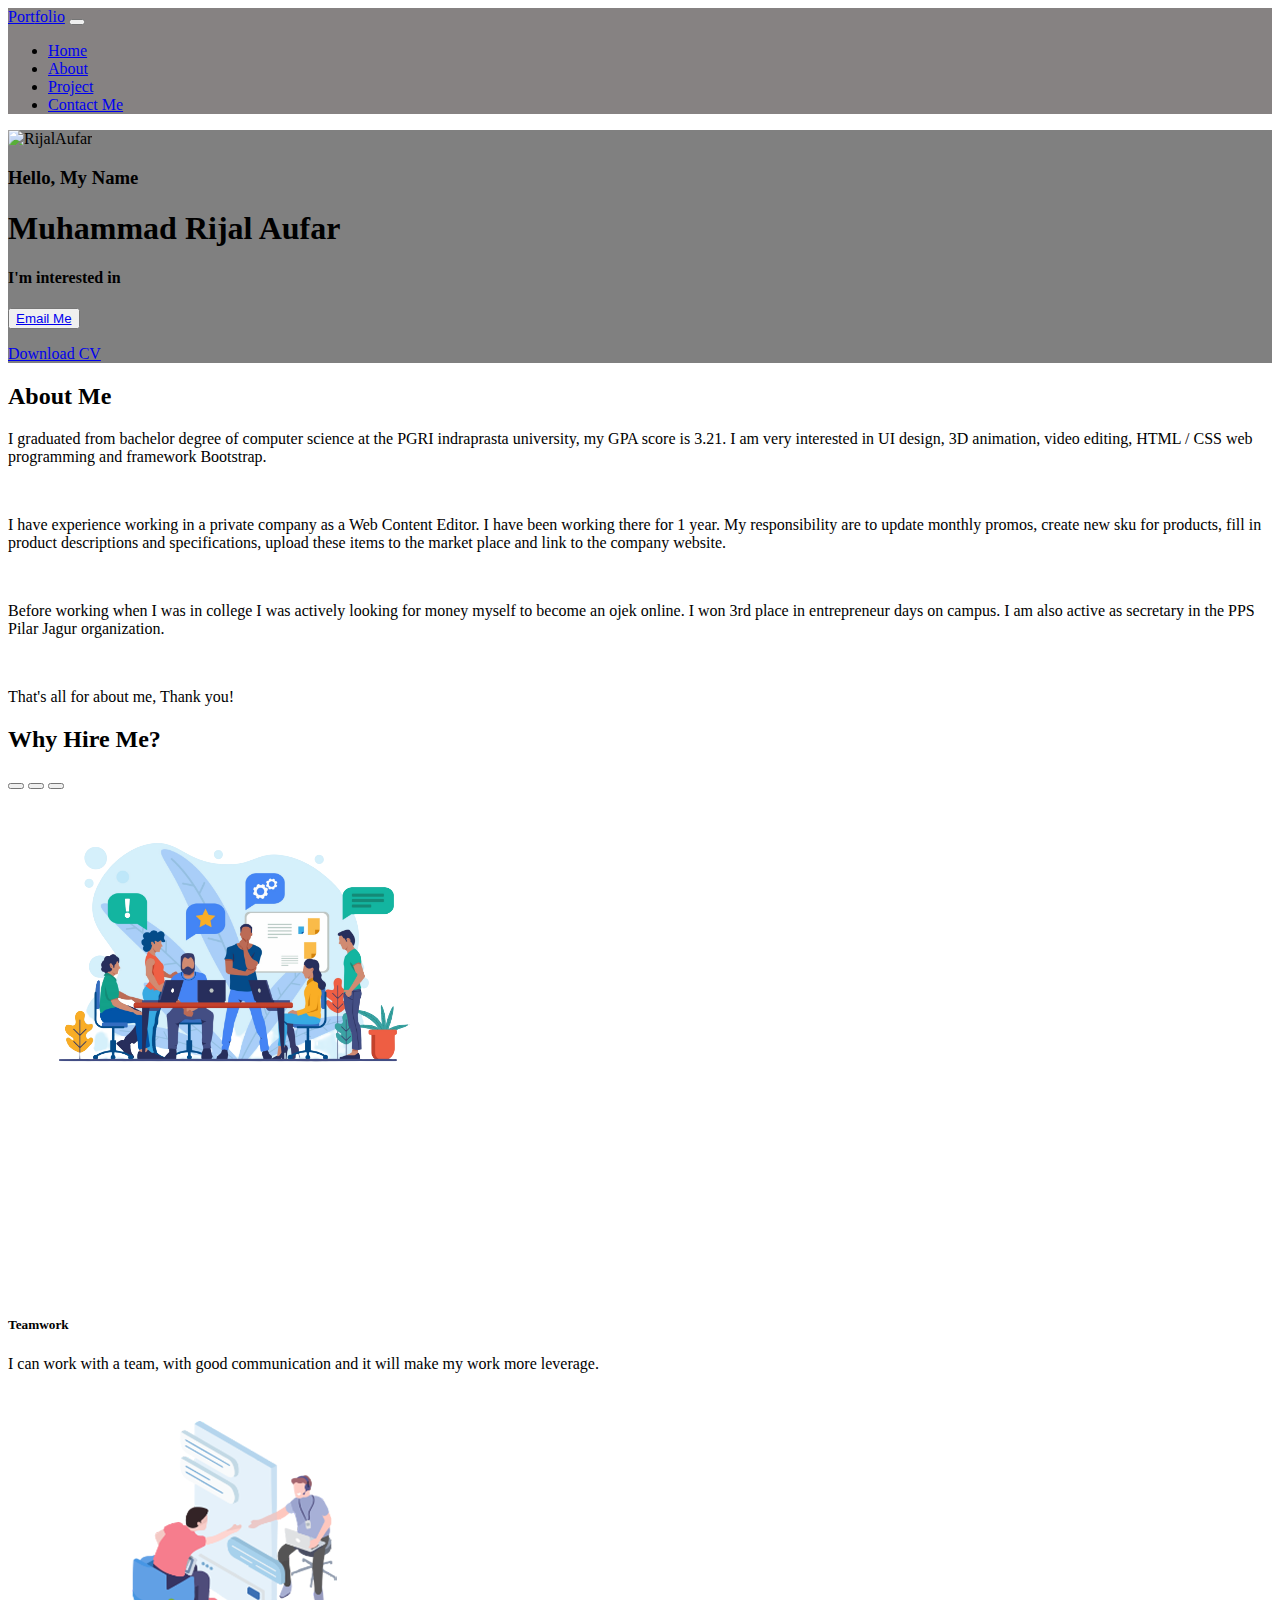
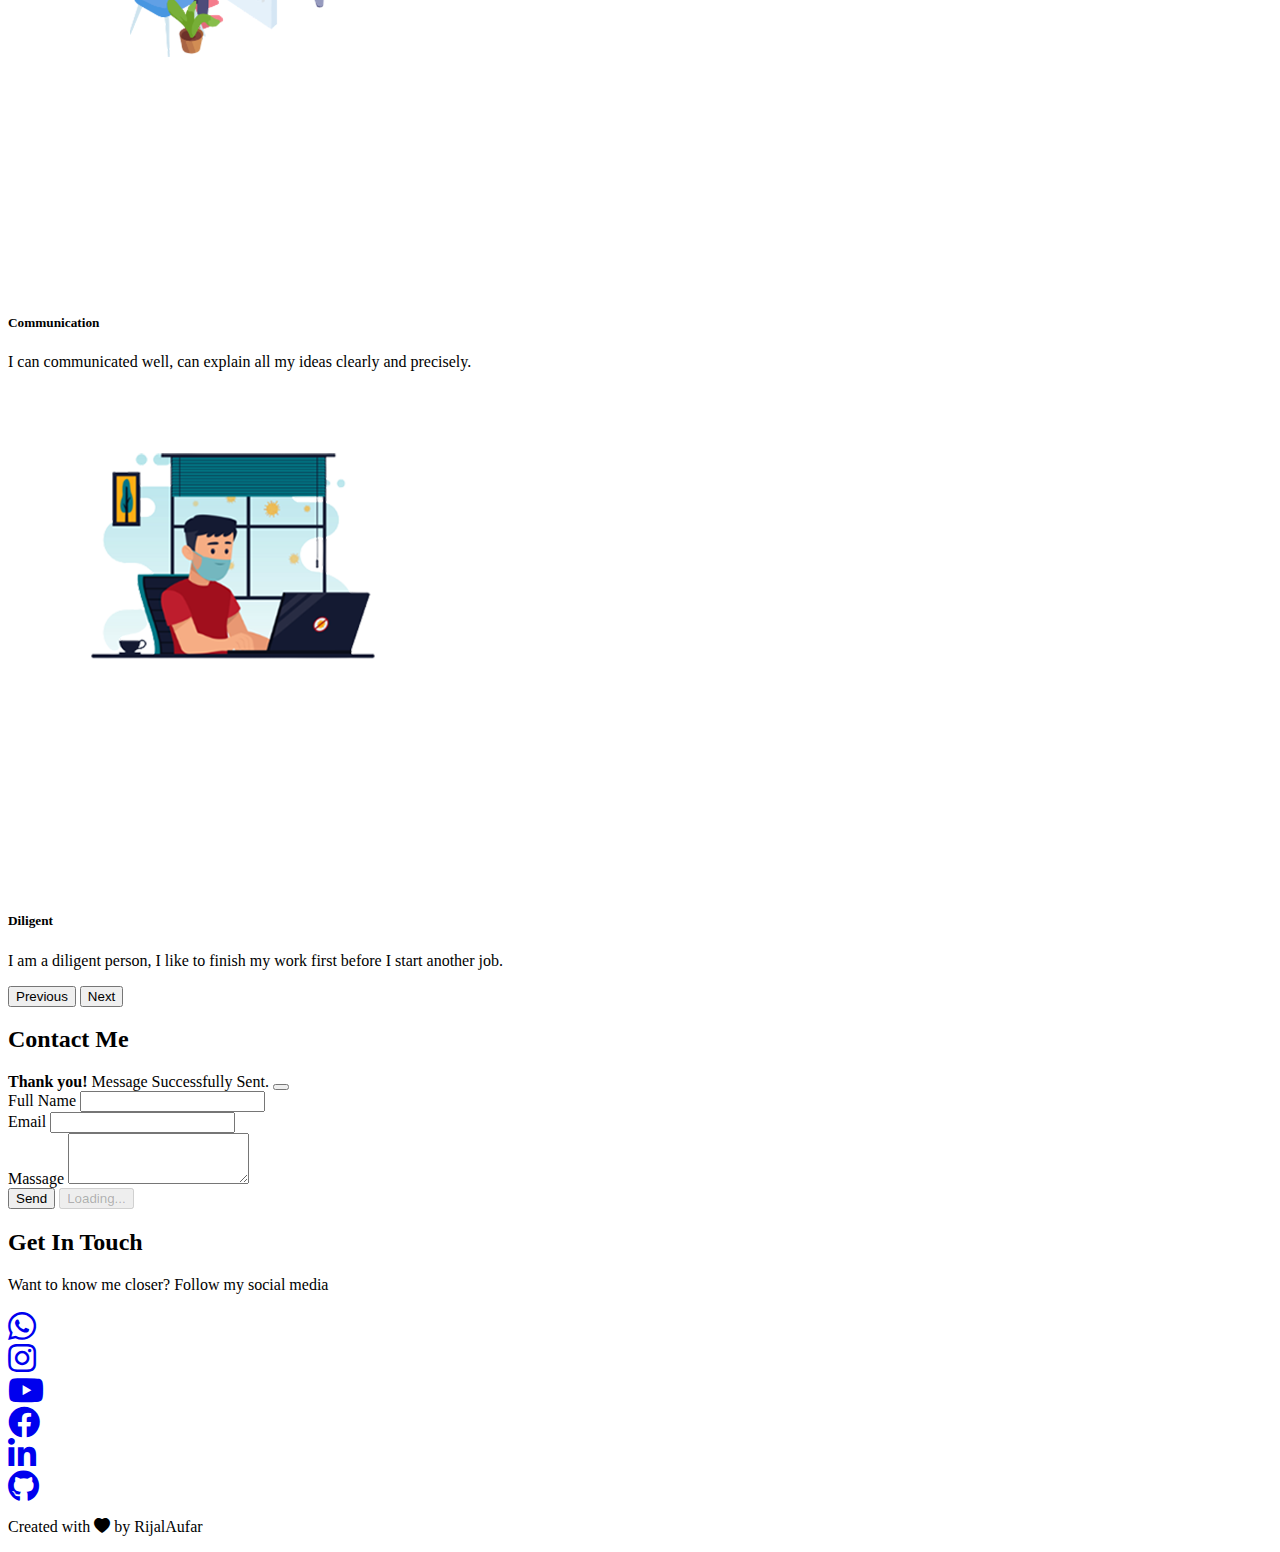
==== index.html @ 75037a79 "mengubah gambar why hire me" ====
<!DOCTYPE html>
<html lang="en">
  <head>
    <!-- Required meta tags -->
    <meta charset="utf-8" />
    <meta name="viewport" content="width=device-width, initial-scale=1" />

    <!-- Bootstrap CSS -->
    <link
      href="https://cdn.jsdelivr.net/npm/bootstrap@5.0.0-beta2/dist/css/bootstrap.min.css"
      rel="stylesheet"
      integrity="sha384-BmbxuPwQa2lc/FVzBcNJ7UAyJxM6wuqIj61tLrc4wSX0szH/Ev+nYRRuWlolflfl"
      crossorigin="anonymous"
    />

    <link
      rel="stylesheet"
      href="https://cdn.jsdelivr.net/npm/bootstrap-icons@1.4.0/font/bootstrap-icons.css"
    />

    <!-- My CSS -->
    <link rel="stylesheet" href="style.css" />
    <link rel="shortcut icon" type="image/png" href="img/icon.png" />
    <link
      href="https://fonts.googleapis.com/icon?family=Material+Icons"
      rel="stylesheet"
    />
    <link rel="stylesheet" type="text/css" href="https://cdnjs.cloudflare.com/ajax/libs/font-awesome/5.15.1/css/all.min.css">
    <script src="https://cdnjs.cloudflare.com/ajax/libs/typed.js/2.0.11/typed.min.js"></script>
    <link rel="stylesheet" href="https://cdnjs.cloudflare.com/ajax/libs/font-awesome/4.7.0/css/font-awesome.min.css">

    <!-- Akhir -->
    <title>Muhammad Rijal Aufar</title>
  </head>

  <body id="home">
    <!-- navbar -->
    <nav
      class="navbar navbar-expand-lg navbar-dark fixed-top"
      style="background-color: rgb(134, 130, 130)"
    >
      <div class="container">
        <a class="navbar-brand" href="#home">Port<span>folio</span></a>
        <button
          class="navbar-toggler"
          type="button"
          data-bs-toggle="collapse"
          data-bs-target="#navbarNav"
          aria-controls="navbarNav"
          aria-expanded="false"
          aria-label="Toggle navigation"
        >
          <span class="navbar-toggler-icon"></span>
        </button>
        <div class="collapse navbar-collapse" id="navbarNav">
          <ul class="navbar-nav ms-auto">
            <li class="nav-item">
              <a class="nav-link active" aria-current="page" href="#home"
                >Home</a
              >
            </li>
            <li class="nav-item">
              <a class="nav-link" href="#about">About</a>
            </li>
            <li class="nav-item">
              <a class="nav-link" href="project.html">Project</a>
            </li>
            <li class="nav-item">
              <a class="nav-link" href="#contact">Contact Me</a>
            </li>
          </ul>
        </div>
      </div>
    </nav>
    <!-- Akhir -->

    <!-- Jumbotron -->
    <section class="jumbotron text-center" style="background-color: grey;">
      <img
        src="/img/Image-About.png"
        alt="RijalAufar"
        width="200"
        class="rounded-circle img-thumbnail"
      />
      <h3 class="pt-4">Hello, My Name</h3>
      <h1 class="display-4">Muhammad Rijal Aufar</h1>
      <h4>I'm interested in <span class="typing"></span></h4>
      <button class="hire">
        <a href="mailto:rijal.aufar@gmail.com" target="_blank">
          <span>Email Me</span></a>
      </button><br>
      <a href="/img/CV - Muhammad Rijal Aufar.pdf" download target="_Blank"><p class="text-white fs-6 pt-lg-3 pb-5">Download CV</p></a>
    </section>
    <!-- Akhir -->

    <!-- About -->
    <section id="about">
      <div class="container">
        <div class="row text-center mb-3">
          <div class="col">
            <h2>About Me</h2>
          </div>
          <div class="row text-center">
            <div class="col-lg">
              <p>
                I graduated from bachelor degree of computer science at the PGRI indraprasta
                university, my GPA score is 3.21. I am very interested in UI
                design, 3D animation, video editing, HTML / CSS web programming and framework Bootstrap.
              </p>
              <br />
              <p>
                I have experience working in a private company as a Web Content Editor. I have been working 
                there for 1 year. My responsibility are to update monthly promos, create new sku for 
                products, fill in product descriptions and specifications, upload these items to the market place 
                and link to the company website.
              </p>
              <br />
              <p>
                Before working when I was in college I was actively looking for
                money myself to become an ojek online. I won 3rd place in
                entrepreneur days on campus. I am also active as secretary in
                the PPS Pilar Jagur organization.
              </p>
              <br />
              <p>That's all for about me, Thank you!</p>
            </div>
          </div>
        </div>
      </div>

    <!-- Modal -->    
    <!-- Akhir -->

    <!-- Hire Me -->
    <section id="hire">
      <div class="container">
        <div class="row text-center mb-3">
          <div class="col">
            <h2>Why Hire Me?</h2>
          </div>
        </div>

        <div id="carouselExampleDark" class="carousel carousel-dark slide" data-bs-ride="carousel">
          <div class="carousel-indicators">
            <button type="button" data-bs-target="#carouselExampleDark" data-bs-slide-to="0" class="active" aria-current="true" aria-label="Slide 1"></button>
            <button type="button" data-bs-target="#carouselExampleDark" data-bs-slide-to="1" aria-label="Slide 2"></button>
            <button type="button" data-bs-target="#carouselExampleDark" data-bs-slide-to="2" aria-label="Slide 3"></button>
          </div>
          <div class="carousel-inner">
            <div class="carousel-item active" data-bs-interval="10000">
              <img src="/img/Hire/Teamwork.png" class="rounded mx-auto d-block img-fluid" alt="teamwork">
              <div class="carousel-caption d-md-block">
                <h5>Teamwork</h5>
                <p>I can work with a team, with good communication and it will make my work more leverage.</p>
              </div>
            </div>
            <div class="carousel-item" data-bs-interval="2000">
              <img src="/img/Hire/Communication.png" class="rounded mx-auto d-block img-fluid" alt="Communication">
              <div class="carousel-caption d-md-block">
                <h5>Communication</h5>
                <p>I can communicated well, can explain all my ideas clearly and precisely.</p>
              </div>
            </div>
            <div class="carousel-item">
              <img src="/img/Hire/Intelegent.png" class="rounded mx-auto d-block img-fluid" alt="Intelegent">
              <div class="carousel-caption d-md-block">
                <h5>Diligent</h5>
                <p>I am a diligent person, I like to finish my work first before I start another job.</p>
              </div>
            </div>
          </div>
          <button class="carousel-control-prev" type="button" data-bs-target="#carouselExampleDark" data-bs-slide="prev">
            <span class="carousel-control-prev-icon" aria-hidden="true"></span>
            <span class="visually-hidden">Previous</span>
          </button>
          <button class="carousel-control-next" type="button" data-bs-target="#carouselExampleDark" data-bs-slide="next">
            <span class="carousel-control-next-icon" aria-hidden="true"></span>
            <span class="visually-hidden">Next</span>
          </button>
        </div>
      </div>
    </section>
    <!-- Akhir -->

    <!-- Contact -->
    <section id="contact">
      <div class="container">
        <div class="row text-center">
          <div class="col">
            <h2>Contact Me</h2>
          </div>
        </div>
        <div class="row justify-content-center mb-3">
          <div class="col-md-6">
            <form name="contact-form-website">
              <div class="mb-3">
                <div class="alert alert-success alert-dismissible fade show d-none my-alert" role="alert">
                  <strong>Thank you!</strong> Message Successfully Sent.
                  <button type="button" class="btn-close" data-bs-dismiss="alert" aria-label="Close"></button>
                </div>
                <label for="name" class="form-label">Full Name</label>
                <input type="text" class="form-control" id="name aria-describedby="name" name="nama">
              </div>
              <div class="mb-3">
                <label for="email" class="form-label">Email</label>
                <input type="email" class="form-control" id="email" aria-describedby="email" name="email">
              </div>
              <div class="mb-3">
                <label for="pesan" class="form-label">Massage</label>
                <textarea class="form-control" id="pesan" rows="3" name="pesan"></textarea>
              </div>
              <button type="submit" class="btn btn-primary btn-kirim">Send</button>

              <button class="btn btn-primary btn-loading d-none" type="button" disabled>
                <span class="spinner-border spinner-border-sm" role="status" aria-hidden="true"></span>
                Loading...
              </button>
            </form>
          </div>
        </div>
      </div>
    </section>
    <!-- Akhir -->

    <!-- Get In Touch -->
    <section id="contact">
      <div class="container">
        <div class="row text-center mb-6">
          <div class="col">
            <h2>Get In Touch</h2>
            <p>Want to know me closer? Follow my social media</p>
          </div>
        </div>
      </div>

      <div class="d-flex flex-row justify-content-evenly mb-3">
        <div class="whatsapp"><a href="https://api.whatsapp.com/send?phone=628983590767" target="_Blank"><i class="text-dark fab fa-whatsapp fa-2x"></i></a></div>
        <div class="instagram"><a href="https://www.instagram.com/rijalaufaar/" target="_Blank"><i class="text-dark fab fa-instagram fa-2x"></i></a></div>
        <div class="youtube"><a href="https://www.youtube.com/channel/UCoyVp8azDqONNPWlwG9E4qg" target="_Blank"><i class="text-dark fab fa-youtube fa-2x"></i></a></div>
        <div class="facebook"><a href="https://www.facebook.com/rijalaufaar/" target="_Blank"><i class="text-dark fab fa-facebook fa-2x"></i></a></div>
        <div class="linkedin"><a href="https://www.linkedin.com/in/rijal-aufar-19561619b/" target="_Blank"><i class="text-dark fab fa-linkedin fa-2x"></i></a></div>
        <div class="github"><a href="https://github.com/rijalaufaar" target="_Blank"><i class="text-dark fab fa-github fa-2x"></i></a></div>
      </div>
    </section>
    <!-- Akhir -->

    <!-- Footer -->
    <footer class="text-white text-center">
      <p>
        Created with <i class="bi bi-heart-fill"></i> by RijalAufar</a
        >
      </p>
    </footer>
    <!-- Akhir -->


    <script
      src="https://cdn.jsdelivr.net/npm/bootstrap@5.0.0-beta2/dist/js/bootstrap.bundle.min.js"
      integrity="sha384-b5kHyXgcpbZJO/tY9Ul7kGkf1S0CWuKcCD38l8YkeH8z8QjE0GmW1gYU5S9FOnJ0"
      crossorigin="anonymous"
    ></script>
    
    <script src="script.js"></script>


    <!-- Google Sheet -->
    <script>
      const scriptURL = 'https://script.google.com/macros/s/AKfycbxLNdDZZVHSfYcmaxZzjStTKNT_eB2myd6-k82raCqGlkdVeOiVT-K48XRtmmrGrVo/exec'
      const form = document.forms['contact-form-website']
      const btnKirim = document.querySelector('.btn-kirim');
      const btnLoading = document.querySelector('.btn-loading');
      const myAlert = document.querySelector('.my-alert');
    
      form.addEventListener('submit', e => {
        e.preventDefault();
        // ketika tombol submit di klik
        // tampilkan tombol loading, hilangkan tombol kirim
        btnLoading.classList.toggle('d-none');
        btnKirim.classList.toggle('d-none');
        fetch(scriptURL, { method: 'POST', body: new FormData(form)})
          .then(response => {
            // tampilkan tombol kirim, hilangkan tombol loading
            btnLoading.classList.toggle('d-none');
            btnKirim.classList.toggle('d-none');
            // tampilkan alert
            myAlert.classList.toggle('d-none');
            // reset form
            form.reset();
            console.log('Success!', response)
            myAlert.classList.toggle('hide');
          })
          .catch(error => console.error('Error!', error.message))
        })
    </script>
  </body>
</html>
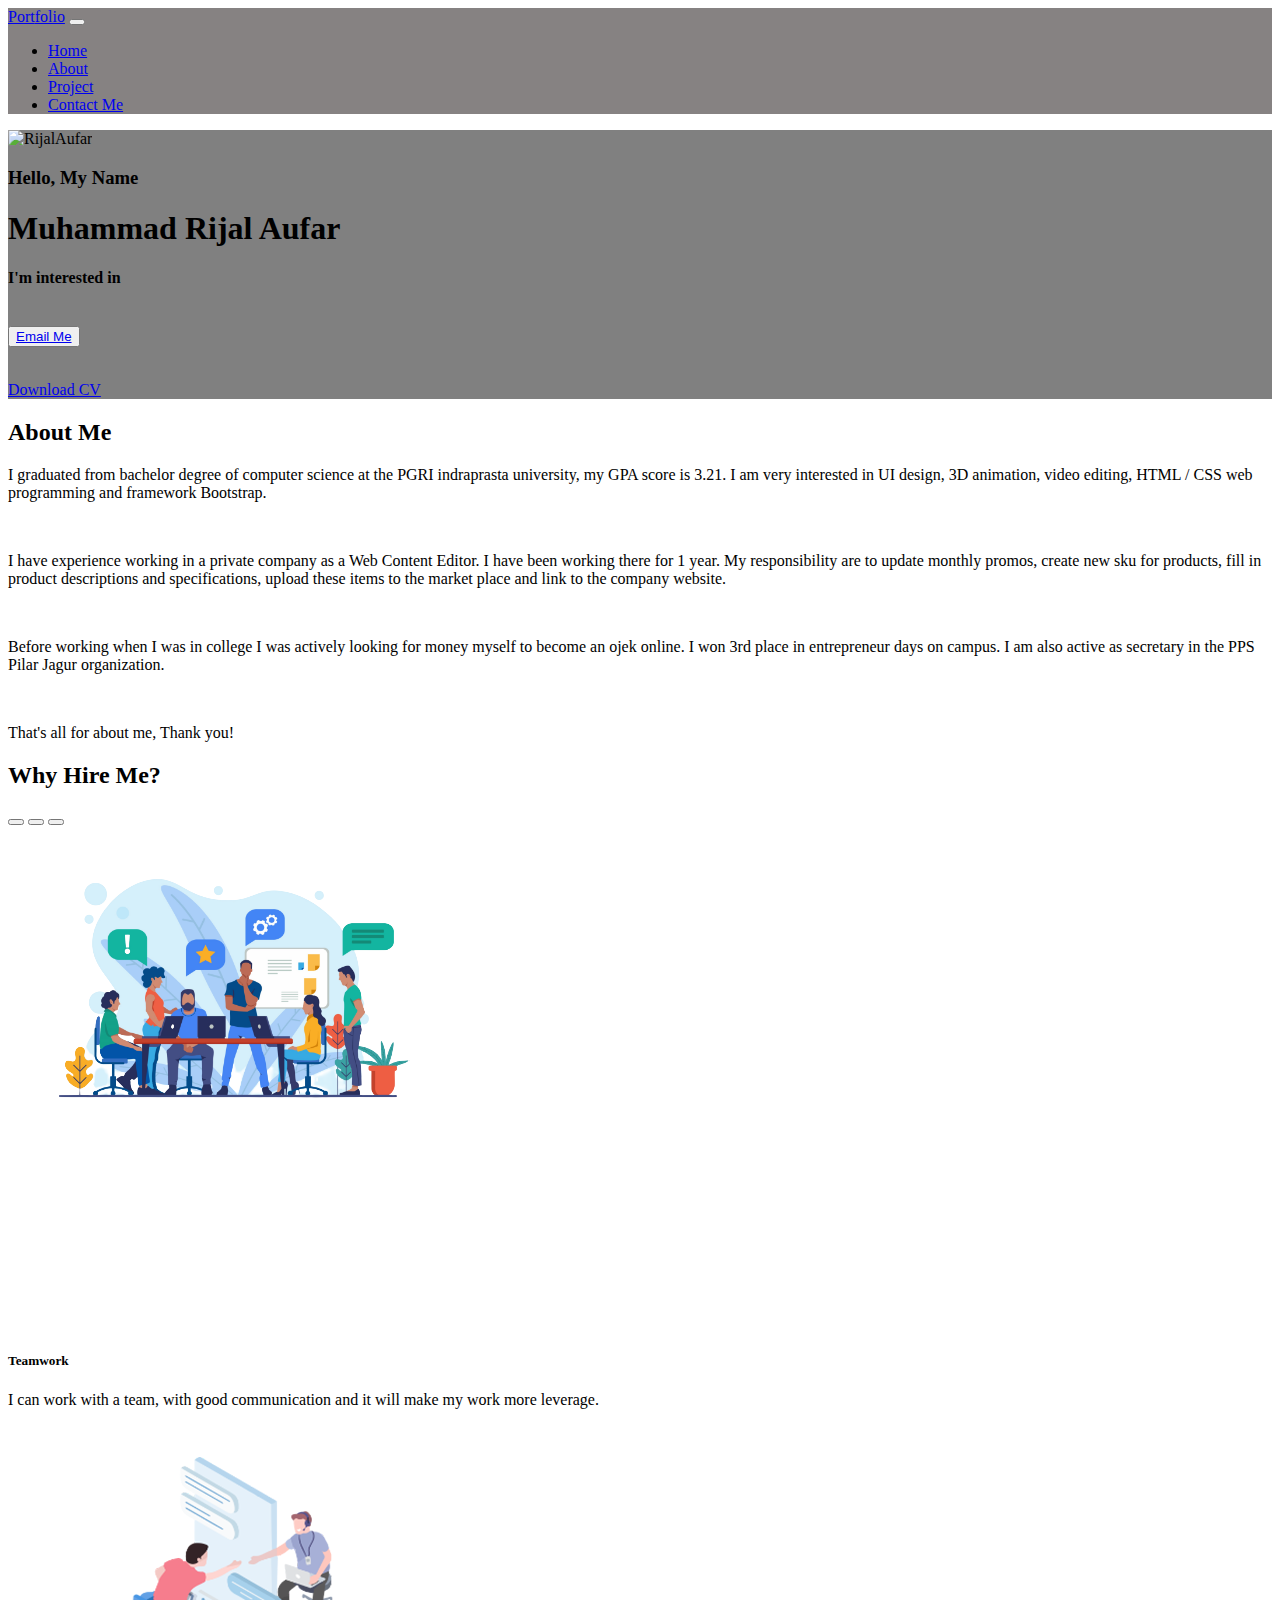
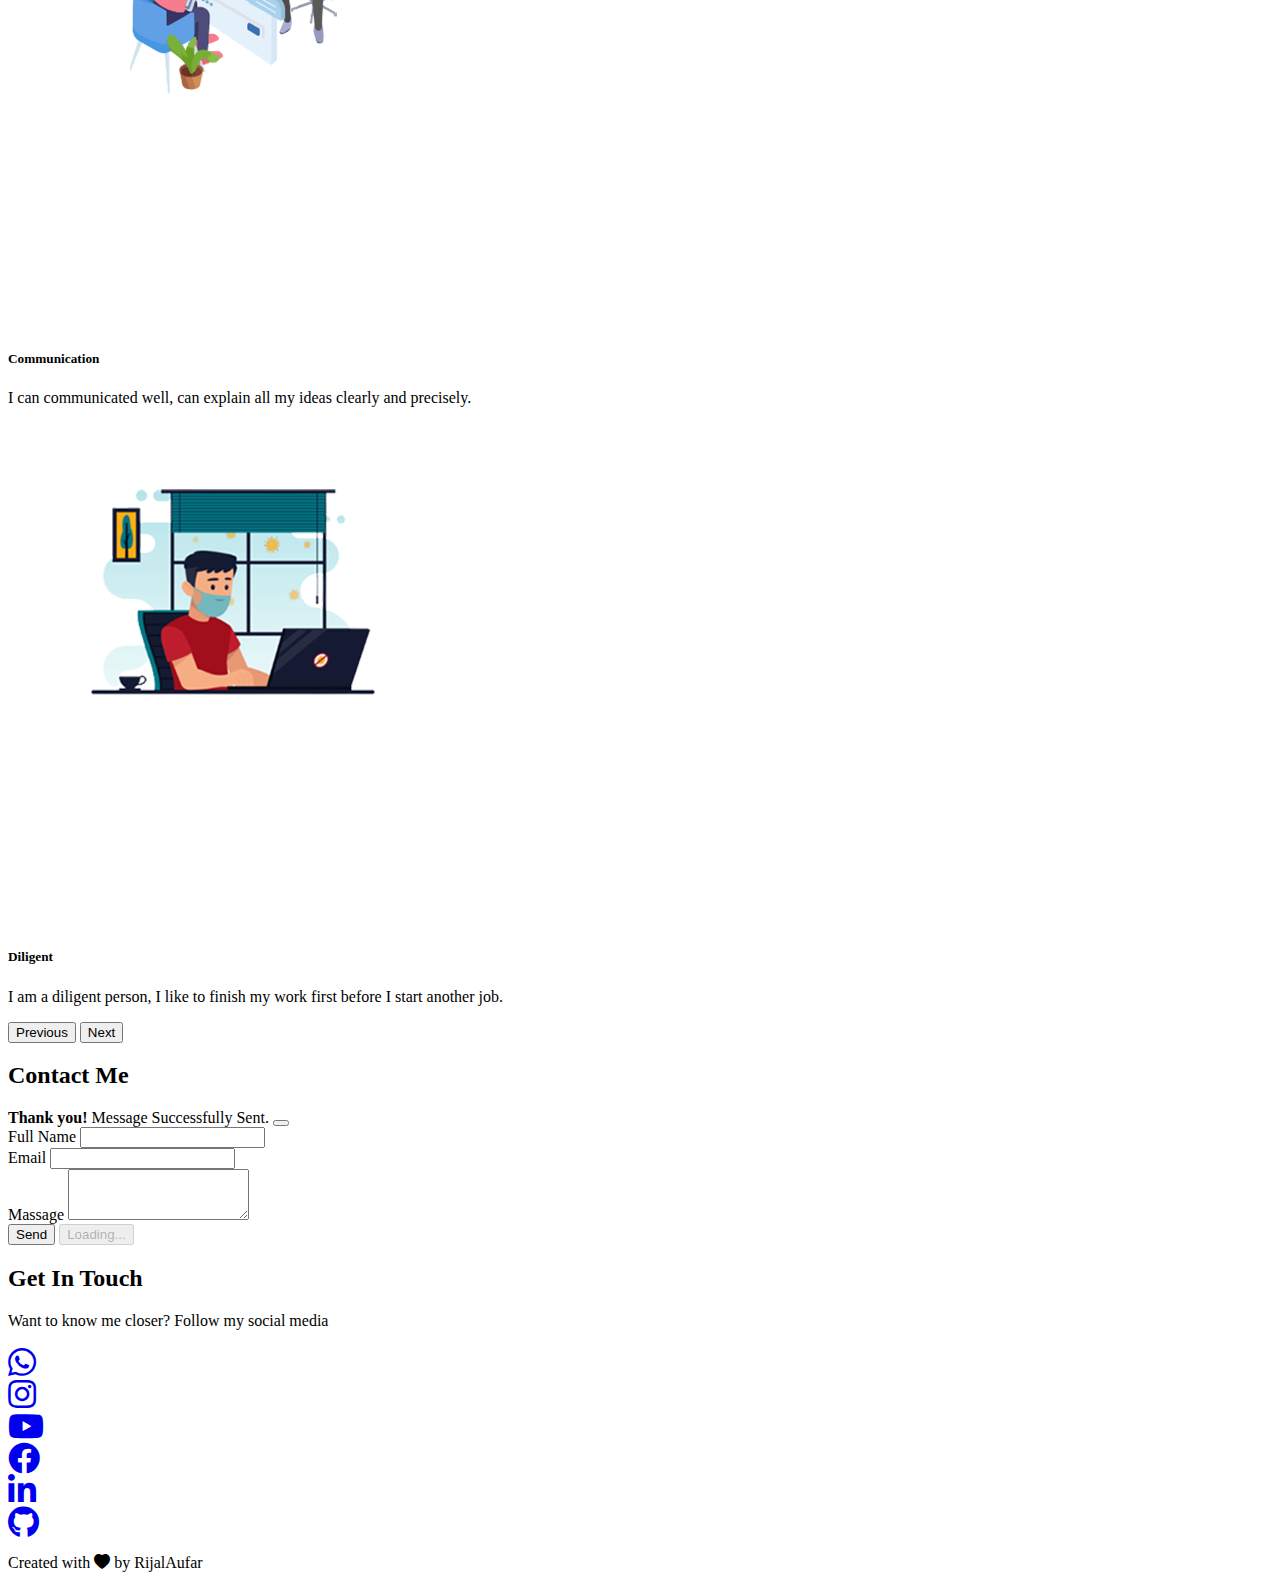
==== commit 614e18e5: "menambahkan halaman project" ====
--- a/index.html
+++ b/index.html
@@ -84,11 +84,11 @@
       />
       <h3 class="pt-4">Hello, My Name</h3>
       <h1 class="display-4">Muhammad Rijal Aufar</h1>
-      <h4>I'm interested in <span class="typing"></span></h4>
+      <h4>I'm interested in <span class="typing"></span></h4><br>
       <button class="hire">
         <a href="mailto:rijal.aufar@gmail.com" target="_blank">
           <span>Email Me</span></a>
-      </button><br>
+      </button><br><br>
       <a href="/img/CV - Muhammad Rijal Aufar.pdf" download target="_Blank"><p class="text-white fs-6 pt-lg-3 pb-5">Download CV</p></a>
     </section>
     <!-- Akhir -->
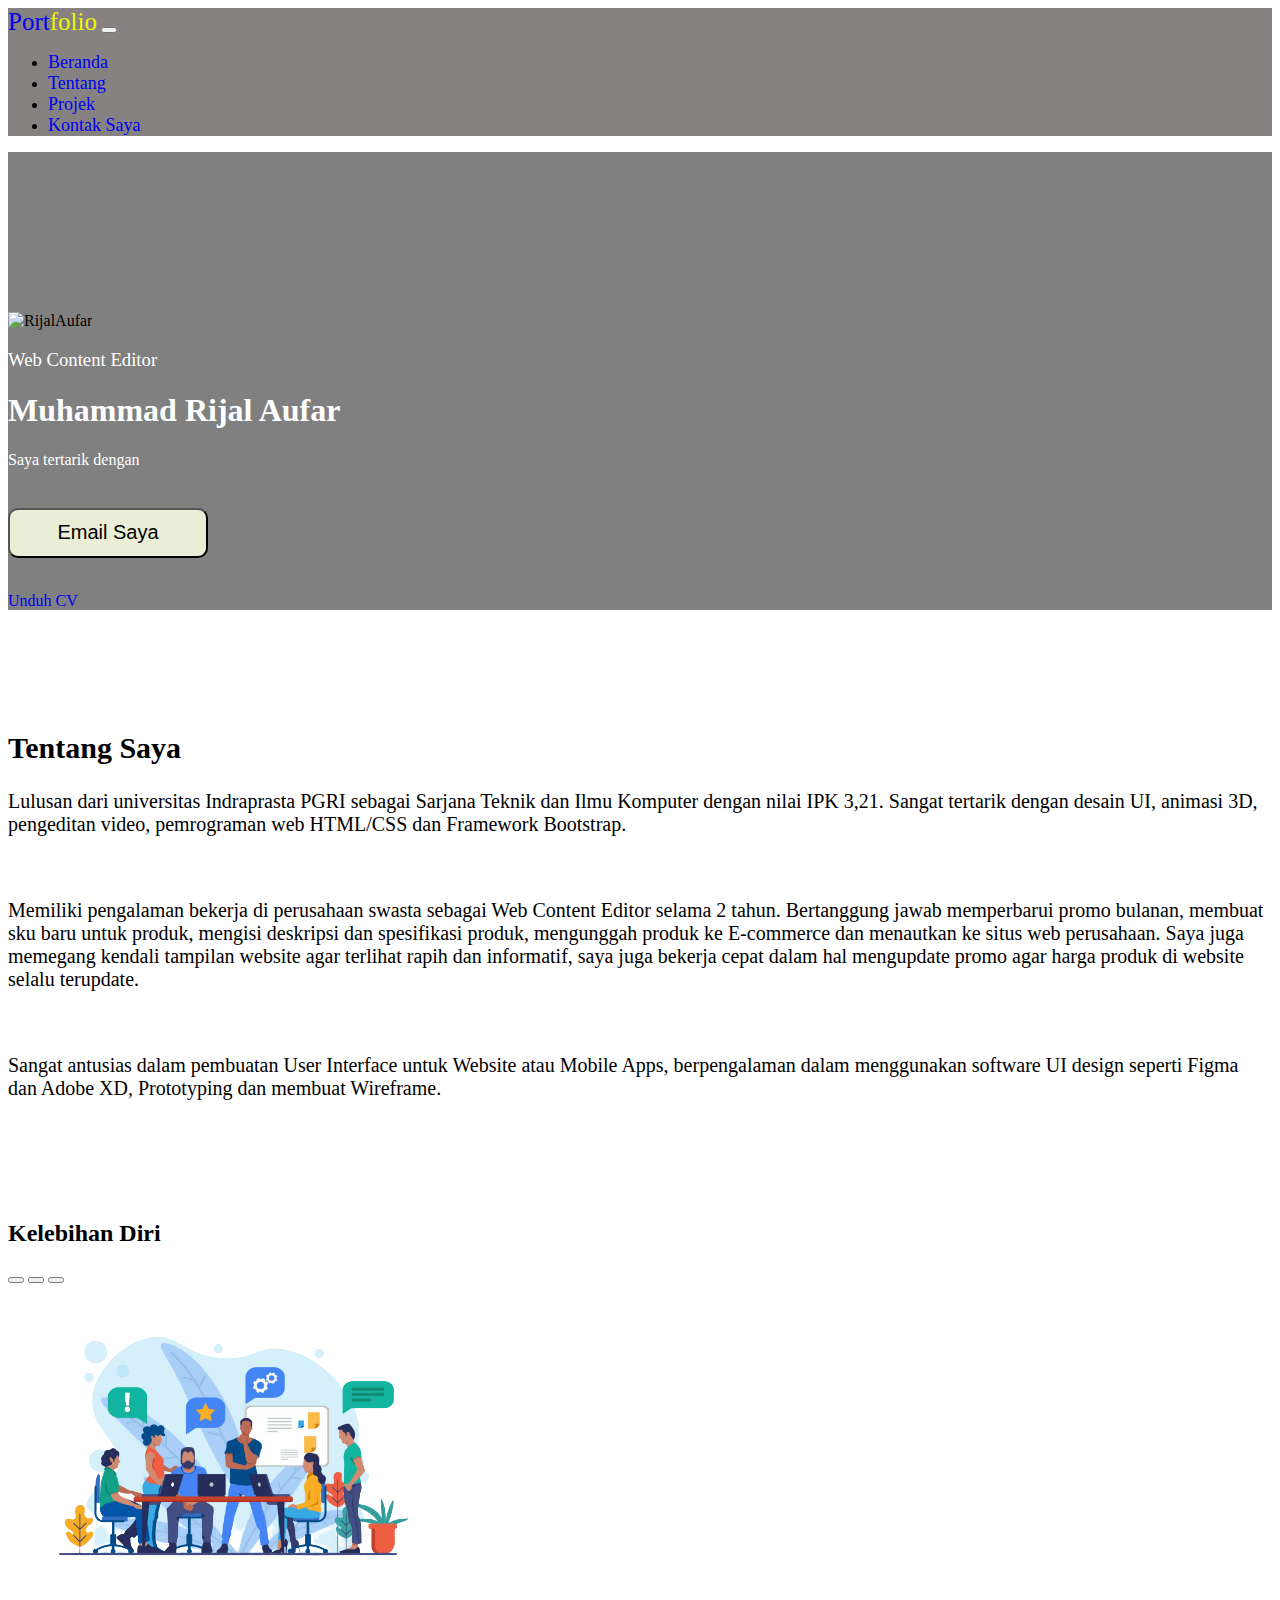
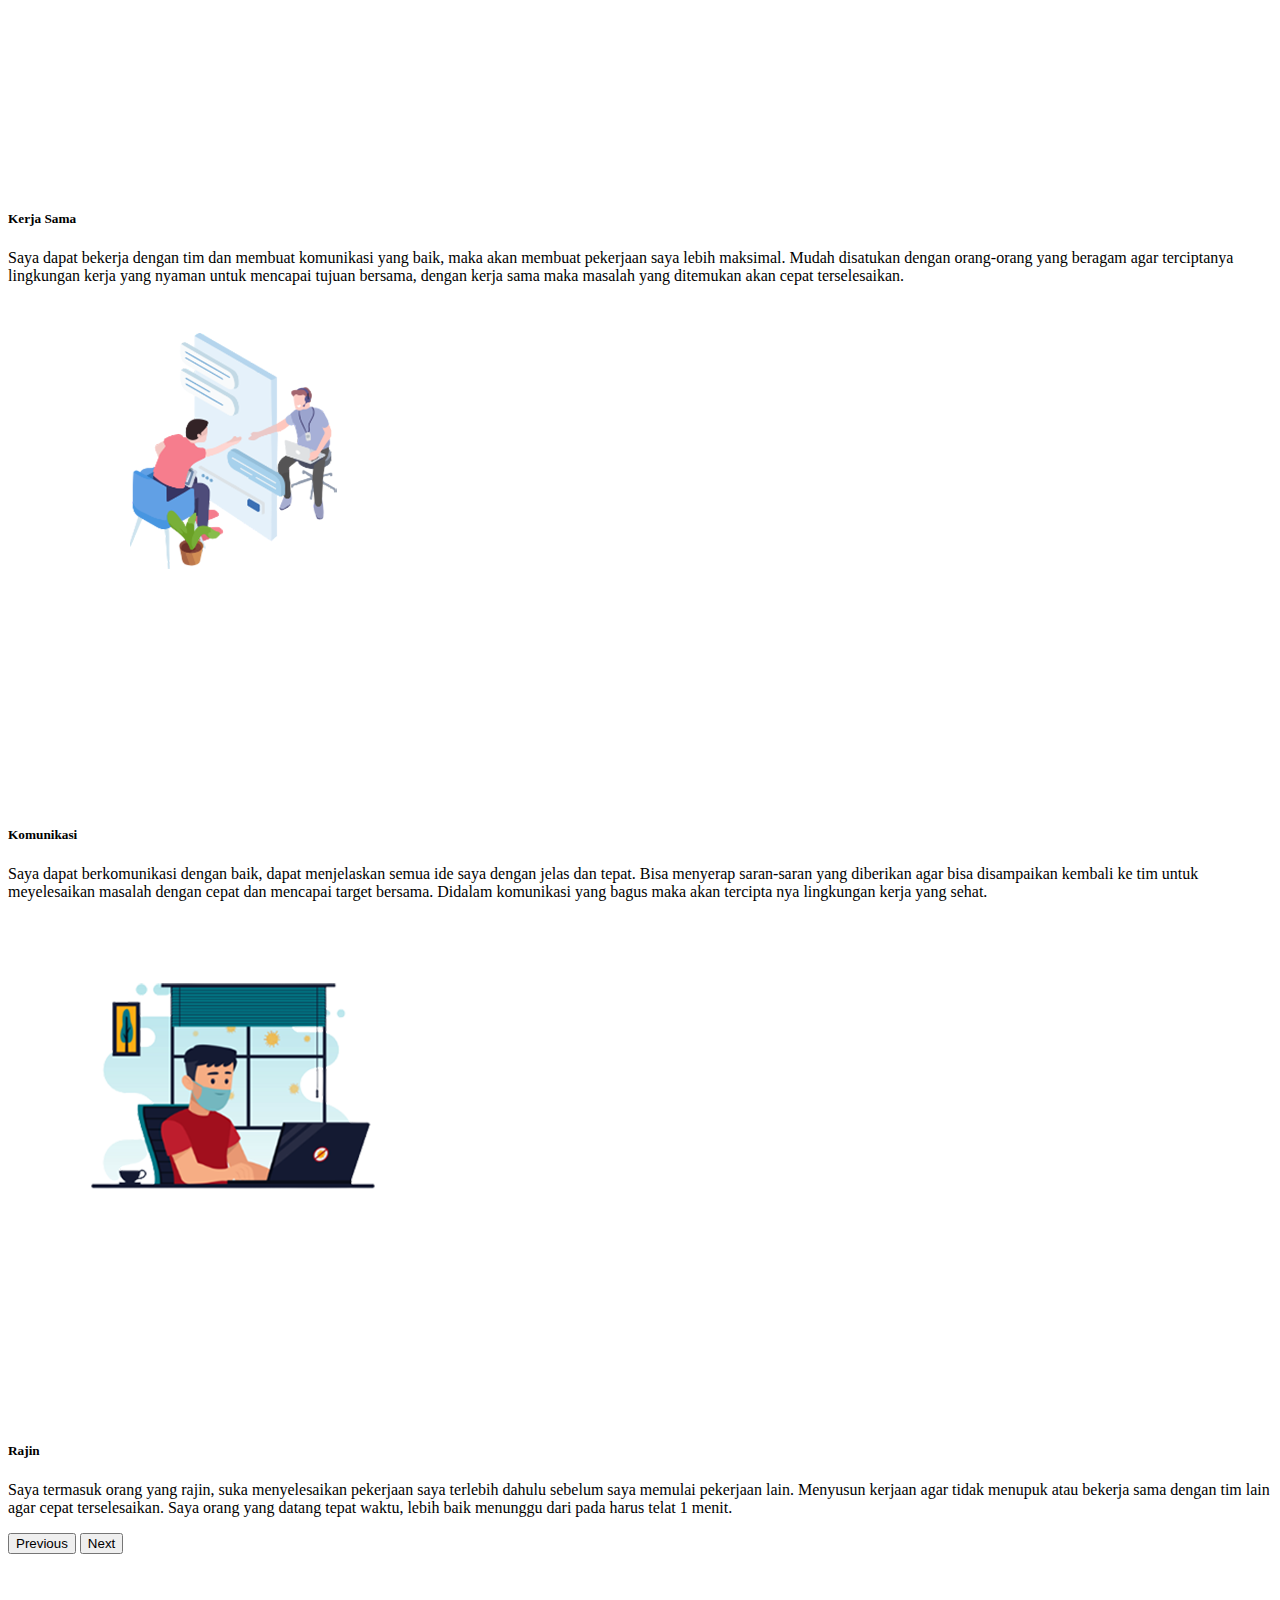
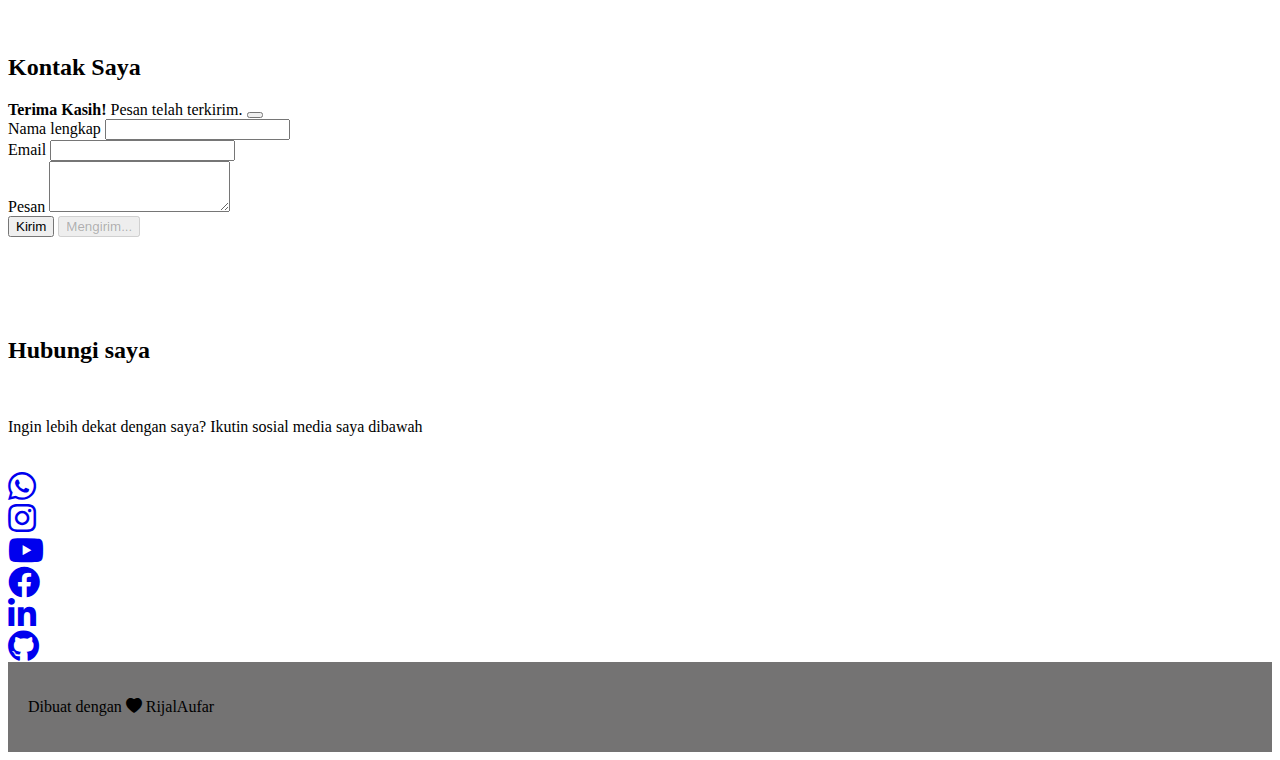
==== commit 5695a8c3: "update bahasa" ====
--- a/index.html
+++ b/index.html
@@ -56,17 +56,17 @@
           <ul class="navbar-nav ms-auto">
             <li class="nav-item">
               <a class="nav-link active" aria-current="page" href="#home"
-                >Home</a
+                >Beranda</a
               >
             </li>
             <li class="nav-item">
-              <a class="nav-link" href="#about">About</a>
-            </li>
-            <li class="nav-item">
-              <a class="nav-link" href="project.html">Project</a>
-            </li>
-            <li class="nav-item">
-              <a class="nav-link" href="#contact">Contact Me</a>
+              <a class="nav-link" href="#about">Tentang</a>
+            </li>
+            <li class="nav-item">
+              <a class="nav-link" href="project.html">Projek</a>
+            </li>
+            <li class="nav-item">
+              <a class="nav-link" href="#contact">Kontak Saya</a>
             </li>
           </ul>
         </div>
@@ -82,14 +82,14 @@
         width="200"
         class="rounded-circle img-thumbnail"
       />
-      <h3 class="pt-4">Hello, My Name</h3>
+      <h3 class="pt-4">Web Content Editor</h3>
       <h1 class="display-4">Muhammad Rijal Aufar</h1>
-      <h4>I'm interested in <span class="typing"></span></h4><br>
+      <h4>Saya tertarik dengan <span class="typing"></span></h4><br>
       <button class="hire">
         <a href="mailto:rijal.aufar@gmail.com" target="_blank">
-          <span>Email Me</span></a>
+          <span>Email Saya</span></a>
       </button><br><br>
-      <a href="/img/CV - Muhammad Rijal Aufar.pdf" download target="_Blank"><p class="text-white fs-6 pt-lg-3 pb-5">Download CV</p></a>
+      <a href="/img/CV - Muhammad Rijal Aufar.docx" download target="_Blank"><p class="text-white fs-6 pt-lg-3 pb-5">Unduh CV</p></a>
     </section>
     <!-- Akhir -->
 
@@ -98,36 +98,26 @@
       <div class="container">
         <div class="row text-center mb-3">
           <div class="col">
-            <h2>About Me</h2>
-          </div>
-          <div class="row text-center">
+            <h2>Tentang Saya</h2>
+          </div>
+          <div class="text-center">
             <div class="col-lg">
               <p>
-                I graduated from bachelor degree of computer science at the PGRI indraprasta
-                university, my GPA score is 3.21. I am very interested in UI
-                design, 3D animation, video editing, HTML / CSS web programming and framework Bootstrap.
+                Lulusan dari universitas Indraprasta PGRI sebagai Sarjana Teknik dan Ilmu Komputer dengan nilai IPK 3,21. Sangat tertarik dengan desain UI, animasi 3D, pengeditan video, pemrograman web HTML/CSS dan Framework Bootstrap. 
               </p>
               <br />
               <p>
-                I have experience working in a private company as a Web Content Editor. I have been working 
-                there for 1 year. My responsibility are to update monthly promos, create new sku for 
-                products, fill in product descriptions and specifications, upload these items to the market place 
-                and link to the company website.
+                Memiliki pengalaman bekerja di perusahaan swasta sebagai Web Content Editor selama 2 tahun. Bertanggung jawab memperbarui promo bulanan, membuat sku baru untuk produk, mengisi deskripsi dan spesifikasi produk, mengunggah produk ke E-commerce dan menautkan ke situs web perusahaan. Saya juga memegang kendali tampilan website agar terlihat rapih dan informatif, saya juga bekerja cepat dalam hal mengupdate promo agar harga produk di website selalu terupdate.
               </p>
               <br />
               <p>
-                Before working when I was in college I was actively looking for
-                money myself to become an ojek online. I won 3rd place in
-                entrepreneur days on campus. I am also active as secretary in
-                the PPS Pilar Jagur organization.
+                Sangat antusias dalam pembuatan User Interface untuk Website atau Mobile Apps, berpengalaman dalam menggunakan software UI design seperti Figma dan Adobe XD, Prototyping dan membuat Wireframe.
               </p>
-              <br />
-              <p>That's all for about me, Thank you!</p>
-            </div>
-          </div>
-        </div>
-      </div>
-
+            </div>
+          </div>
+        </div>
+      </div>
+    </section>
     <!-- Modal -->    
     <!-- Akhir -->
 
@@ -136,7 +126,7 @@
       <div class="container">
         <div class="row text-center mb-3">
           <div class="col">
-            <h2>Why Hire Me?</h2>
+            <h2>Kelebihan Diri</h2>
           </div>
         </div>
 
@@ -149,23 +139,23 @@
           <div class="carousel-inner">
             <div class="carousel-item active" data-bs-interval="10000">
               <img src="/img/Hire/Teamwork.png" class="rounded mx-auto d-block img-fluid" alt="teamwork">
-              <div class="carousel-caption d-md-block">
-                <h5>Teamwork</h5>
-                <p>I can work with a team, with good communication and it will make my work more leverage.</p>
-              </div>
-            </div>
-            <div class="carousel-item" data-bs-interval="2000">
+              <div class="carousel-caption">
+                <h5>Kerja Sama</h5>
+                <p>Saya dapat bekerja dengan tim dan membuat komunikasi yang baik, maka akan membuat pekerjaan saya lebih maksimal. Mudah disatukan dengan orang-orang yang beragam agar terciptanya lingkungan kerja yang nyaman untuk mencapai tujuan bersama, dengan kerja sama maka masalah yang ditemukan akan cepat terselesaikan. </p>
+              </div>
+            </div>
+            <div class="carousel-item" data-bs-interval="20000">
               <img src="/img/Hire/Communication.png" class="rounded mx-auto d-block img-fluid" alt="Communication">
-              <div class="carousel-caption d-md-block">
-                <h5>Communication</h5>
-                <p>I can communicated well, can explain all my ideas clearly and precisely.</p>
+              <div class="carousel-caption">
+                <h5>Komunikasi</h5>
+                <p>Saya dapat berkomunikasi dengan baik, dapat menjelaskan semua ide saya dengan jelas dan tepat. Bisa menyerap saran-saran yang diberikan agar bisa disampaikan kembali ke tim untuk meyelesaikan masalah dengan cepat dan mencapai target bersama. Didalam komunikasi yang bagus maka akan tercipta nya lingkungan kerja yang sehat.</p>
               </div>
             </div>
             <div class="carousel-item">
               <img src="/img/Hire/Intelegent.png" class="rounded mx-auto d-block img-fluid" alt="Intelegent">
-              <div class="carousel-caption d-md-block">
-                <h5>Diligent</h5>
-                <p>I am a diligent person, I like to finish my work first before I start another job.</p>
+              <div class="carousel-caption">
+                <h5>Rajin</h5>
+                <p>Saya termasuk orang yang rajin, suka menyelesaikan pekerjaan saya terlebih dahulu sebelum saya memulai pekerjaan lain. Menyusun kerjaan agar tidak menupuk atau bekerja sama dengan tim lain agar cepat terselesaikan. Saya orang yang datang tepat waktu, lebih baik menunggu dari pada harus telat 1 menit.</p>
               </div>
             </div>
           </div>
@@ -187,7 +177,7 @@
       <div class="container">
         <div class="row text-center">
           <div class="col">
-            <h2>Contact Me</h2>
+            <h2>Kontak Saya</h2>
           </div>
         </div>
         <div class="row justify-content-center mb-3">
@@ -195,10 +185,10 @@
             <form name="contact-form-website">
               <div class="mb-3">
                 <div class="alert alert-success alert-dismissible fade show d-none my-alert" role="alert">
-                  <strong>Thank you!</strong> Message Successfully Sent.
+                  <strong>Terima Kasih!</strong> Pesan telah terkirim.
                   <button type="button" class="btn-close" data-bs-dismiss="alert" aria-label="Close"></button>
                 </div>
-                <label for="name" class="form-label">Full Name</label>
+                <label for="name" class="form-label">Nama lengkap</label>
                 <input type="text" class="form-control" id="name aria-describedby="name" name="nama">
               </div>
               <div class="mb-3">
@@ -206,14 +196,14 @@
                 <input type="email" class="form-control" id="email" aria-describedby="email" name="email">
               </div>
               <div class="mb-3">
-                <label for="pesan" class="form-label">Massage</label>
+                <label for="pesan" class="form-label">Pesan</label>
                 <textarea class="form-control" id="pesan" rows="3" name="pesan"></textarea>
               </div>
-              <button type="submit" class="btn btn-primary btn-kirim">Send</button>
+              <button type="submit" class="btn btn-primary btn-kirim">Kirim</button>
 
               <button class="btn btn-primary btn-loading d-none" type="button" disabled>
                 <span class="spinner-border spinner-border-sm" role="status" aria-hidden="true"></span>
-                Loading...
+                Mengirim...
               </button>
             </form>
           </div>
@@ -227,8 +217,8 @@
       <div class="container">
         <div class="row text-center mb-6">
           <div class="col">
-            <h2>Get In Touch</h2>
-            <p>Want to know me closer? Follow my social media</p>
+            <h2>Hubungi saya</h2><br>
+            <p>Ingin lebih dekat dengan saya? Ikutin sosial media saya dibawah</p><br>
           </div>
         </div>
       </div>
@@ -247,7 +237,7 @@
     <!-- Footer -->
     <footer class="text-white text-center">
       <p>
-        Created with <i class="bi bi-heart-fill"></i> by RijalAufar</a
+        Dibuat dengan <i class="bi bi-heart-fill"></i> RijalAufar</a
         >
       </p>
     </footer>
@@ -292,5 +282,6 @@
           .catch(error => console.error('Error!', error.message))
         })
     </script>
+    <!-- Akhir -->
   </body>
 </html>
--- a/style.css
+++ b/style.css
@@ -0,0 +1,119 @@
+.navbar-brand span {
+  color: rgb(241, 245, 2);
+}
+
+.navbar a {
+  font-size: 25px;
+}
+
+.navbar ul li a {
+  font-size: 18px;
+  font-weight: lighter;
+}
+
+/* #home {
+  background: #abadad;
+} */
+
+.jumbotron {
+  padding-top: 10rem;
+  background: url("/img/design-background-portfolio.jpg") no-repeat;
+  background-size: cover;
+}
+
+.jumbotron h3 {
+  color: white;
+  font-weight: lighter;
+}
+
+.jumbotron .display-4 {
+  color: white;
+}
+
+.jumbotron h4 {
+  color: white;
+  font-weight: lighter;
+}
+
+.jumbotron span {
+  color: rgb(245, 199, 115);
+}
+
+#about {
+  font-size: 20px;
+}
+
+.hire {
+  border-radius: 10px;
+  background-color: rgb(234, 238, 214);
+  text-align: center;
+  width: 200px;
+  height: 50px;
+  font-size: 20px;
+}
+
+.hire span {
+  cursor: pointer;
+  display: inline-block;
+  position: relative;
+  transition: 0.5s;
+  color: rgb(0, 0, 0);
+}
+
+.hire span::after {
+  content: "\00bb";
+  position: absolute;
+  opacity: 0;
+  top: 0;
+  right: -20px;
+  transition: 0.5s;
+}
+.hire:hover span {
+  padding-right: 25px;
+}
+.hire:hover span::after {
+  opacity: 1;
+  right: 0;
+}
+
+.p .download {
+  padding-top: 20px;
+}
+
+/* project */
+/* #project {
+  background-color: #9ba8ae;
+} */
+
+footer {
+  background: #747373;
+  padding: 20px;
+}
+
+footer a {
+  color: rgb(245, 199, 115);
+  font-weight: lighter;
+}
+
+section {
+  padding-top: 5rem;
+}
+
+a {
+  text-decoration: none;
+}
+
+@media screen and (max-width: 914px) {
+  .carousel-item {
+    padding-bottom: 145px;
+  }
+
+  .carousel-caption {
+    font-size: 15px;
+  }
+
+  footer {
+    background: #747373;
+    padding: 20px;
+  }
+}
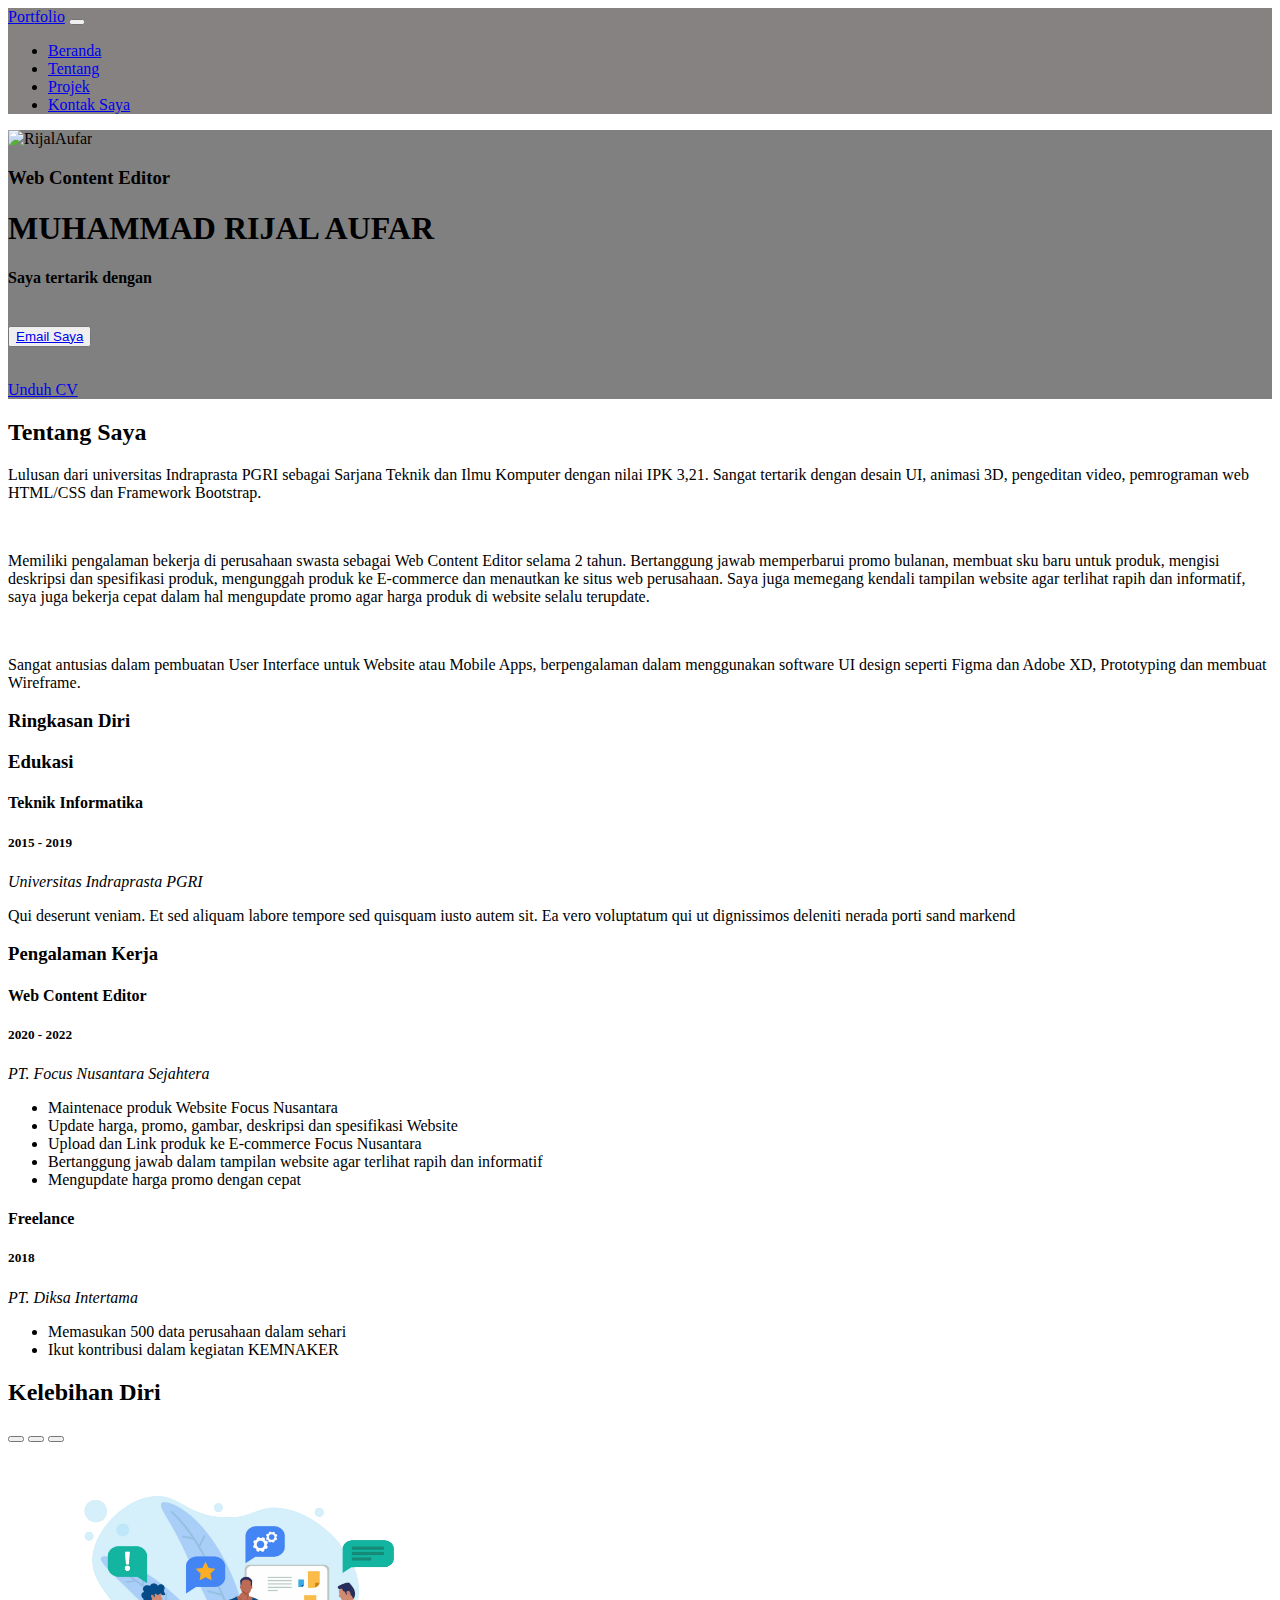
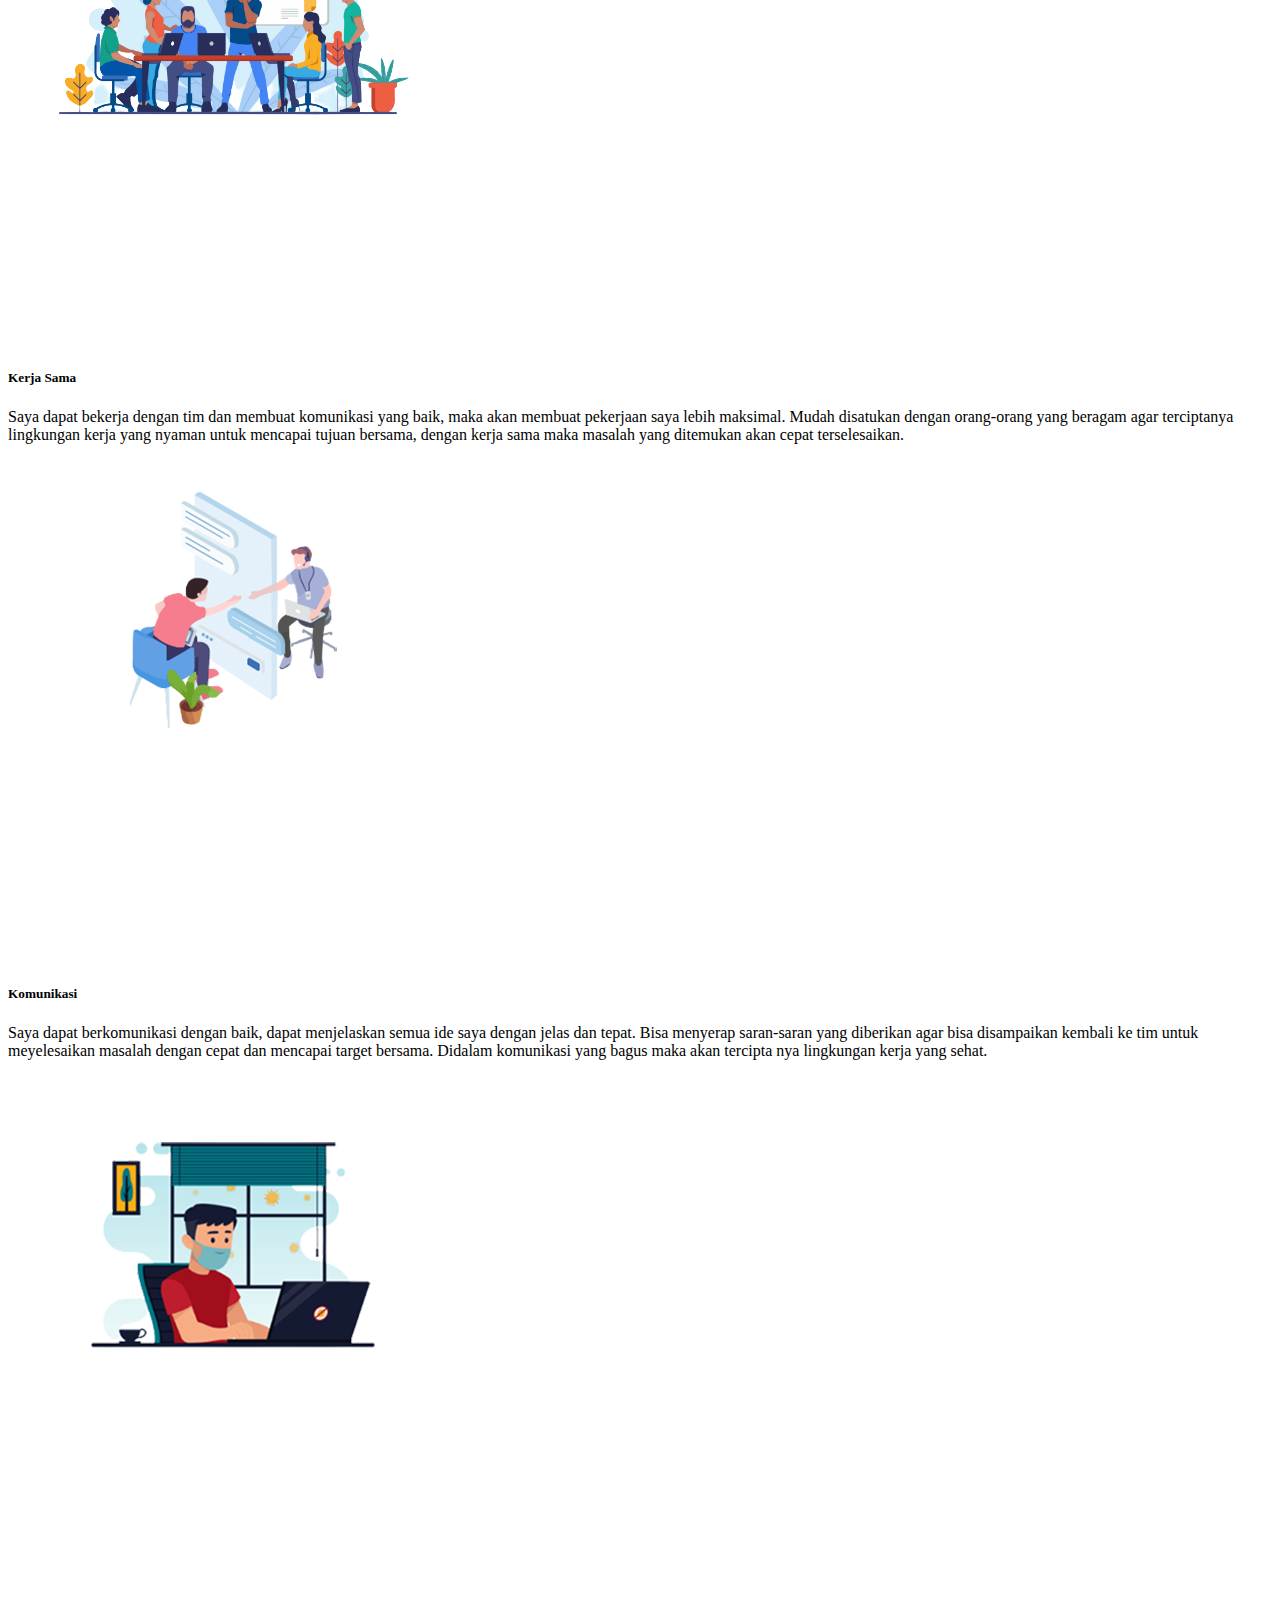
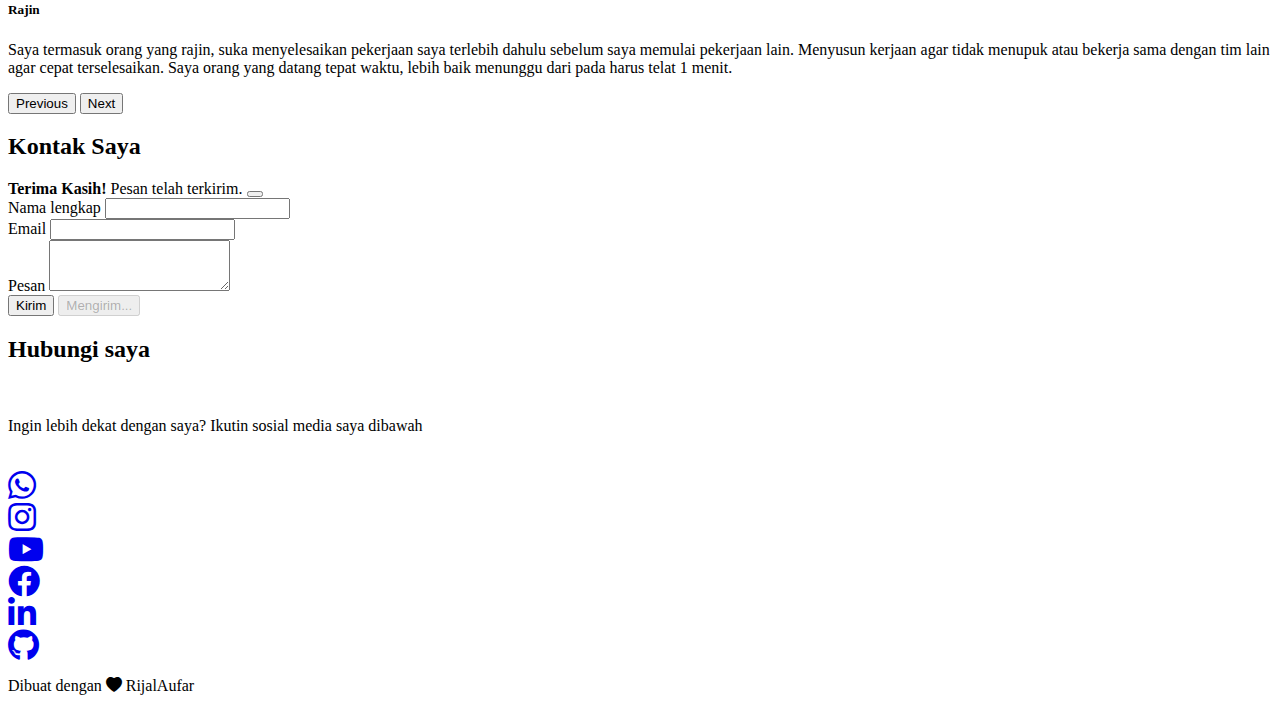
==== commit bef2b3c0: "ringkasan diri" ====
--- a/index.html
+++ b/index.html
@@ -6,29 +6,18 @@
     <meta name="viewport" content="width=device-width, initial-scale=1" />
 
     <!-- Bootstrap CSS -->
-    <link
-      href="https://cdn.jsdelivr.net/npm/bootstrap@5.0.0-beta2/dist/css/bootstrap.min.css"
-      rel="stylesheet"
-      integrity="sha384-BmbxuPwQa2lc/FVzBcNJ7UAyJxM6wuqIj61tLrc4wSX0szH/Ev+nYRRuWlolflfl"
-      crossorigin="anonymous"
-    />
-
-    <link
-      rel="stylesheet"
-      href="https://cdn.jsdelivr.net/npm/bootstrap-icons@1.4.0/font/bootstrap-icons.css"
-    />
+    <link href="https://cdn.jsdelivr.net/npm/bootstrap@5.0.0-beta2/dist/css/bootstrap.min.css" rel="stylesheet" integrity="sha384-BmbxuPwQa2lc/FVzBcNJ7UAyJxM6wuqIj61tLrc4wSX0szH/Ev+nYRRuWlolflfl" crossorigin="anonymous"/>
+
+    <link rel="stylesheet" href="https://cdn.jsdelivr.net/npm/bootstrap-icons@1.4.0/font/bootstrap-icons.css"/>
 
     <!-- My CSS -->
-    <link rel="stylesheet" href="style.css" />
-    <link rel="shortcut icon" type="image/png" href="img/icon.png" />
-    <link
-      href="https://fonts.googleapis.com/icon?family=Material+Icons"
-      rel="stylesheet"
-    />
+    <link rel="stylesheet" href="style.css"/>
+    <link rel="shortcut icon" type="image/png" href="img/icon.png"/>
+    <link href="https://fonts.googleapis.com/icon?family=Material+Icons" rel="stylesheet"/>
     <link rel="stylesheet" type="text/css" href="https://cdnjs.cloudflare.com/ajax/libs/font-awesome/5.15.1/css/all.min.css">
     <script src="https://cdnjs.cloudflare.com/ajax/libs/typed.js/2.0.11/typed.min.js"></script>
     <link rel="stylesheet" href="https://cdnjs.cloudflare.com/ajax/libs/font-awesome/4.7.0/css/font-awesome.min.css">
-
+    
     <!-- Akhir -->
     <title>Muhammad Rijal Aufar</title>
   </head>
@@ -83,13 +72,12 @@
         class="rounded-circle img-thumbnail"
       />
       <h3 class="pt-4">Web Content Editor</h3>
-      <h1 class="display-4">Muhammad Rijal Aufar</h1>
+      <h1 class="display-4">MUHAMMAD RIJAL <span>AUFAR</span></h1>
       <h4>Saya tertarik dengan <span class="typing"></span></h4><br>
-      <button class="hire">
-        <a href="mailto:rijal.aufar@gmail.com" target="_blank">
-          <span>Email Saya</span></a>
+      <button class="btn draw-border">
+        <a href="mailto:rijal.aufar@gmail.com" target="_blank">Email Saya</a>
       </button><br><br>
-      <a href="/img/CV - Muhammad Rijal Aufar.docx" download target="_Blank"><p class="text-white fs-6 pt-lg-3 pb-5">Unduh CV</p></a>
+      <a href="/file/CV - Muhammad Rijal Aufar.pdf" download target="_Blank"><p class="text-white fs-6 pt-lg-3 pb-5">Unduh CV</p></a>
     </section>
     <!-- Akhir -->
 
@@ -117,9 +105,53 @@
           </div>
         </div>
       </div>
-    </section>
-    <!-- Modal -->    
-    <!-- Akhir -->
+    </section> 
+    <!-- Akhir -->
+
+    <!-- ======= Resume Section ======= -->
+    <section id="resume" class="resume">
+      <div class="container" data-aos="fade-up">
+
+        <div class="row">
+          <div class="col-lg-6">
+            <h3 class="resume-title mb-1">Ringkasan Diri</h3>
+
+            <h3 class="resume-title">Edukasi</h3>
+            <div class="resume-item">
+              <h4>Teknik Informatika</h4>
+              <h5>2015 - 2019</h5>
+              <p><em>Universitas Indraprasta PGRI</em></p>
+              <p>Qui deserunt veniam. Et sed aliquam labore tempore sed quisquam iusto autem sit. Ea vero voluptatum qui ut dignissimos deleniti nerada porti sand markend</p>
+            </div>
+          </div>
+          <div class="col-lg-6">
+            <h3 class="resume-title">Pengalaman Kerja</h3>
+            <div class="resume-item">
+              <h4>Web Content Editor</h4>
+              <h5>2020 - 2022</h5>
+              <p><em>PT. Focus Nusantara Sejahtera</em></p>
+              <ul>
+                <li>Maintenace produk Website Focus Nusantara</li>
+                <li>Update harga, promo, gambar, deskripsi dan spesifikasi Website</li>
+                <li>Upload dan Link produk ke E-commerce Focus Nusantara</li>
+                <li>Bertanggung jawab dalam tampilan website agar terlihat rapih dan informatif</li>
+                <li>Mengupdate harga promo dengan cepat</li>
+              </ul>
+            </div>
+            <div class="resume-item">
+              <h4>Freelance</h4>
+              <h5>2018</h5>
+              <p><em>PT. Diksa Intertama</em></p>
+              <ul>
+                <li>Memasukan 500 data perusahaan dalam sehari</li>
+                <li>Ikut kontribusi dalam kegiatan KEMNAKER</li>
+              </ul>
+            </div>
+          </div>
+        </div>
+
+      </div>
+    </section><!-- End Resume Section -->
 
     <!-- Hire Me -->
     <section id="hire">
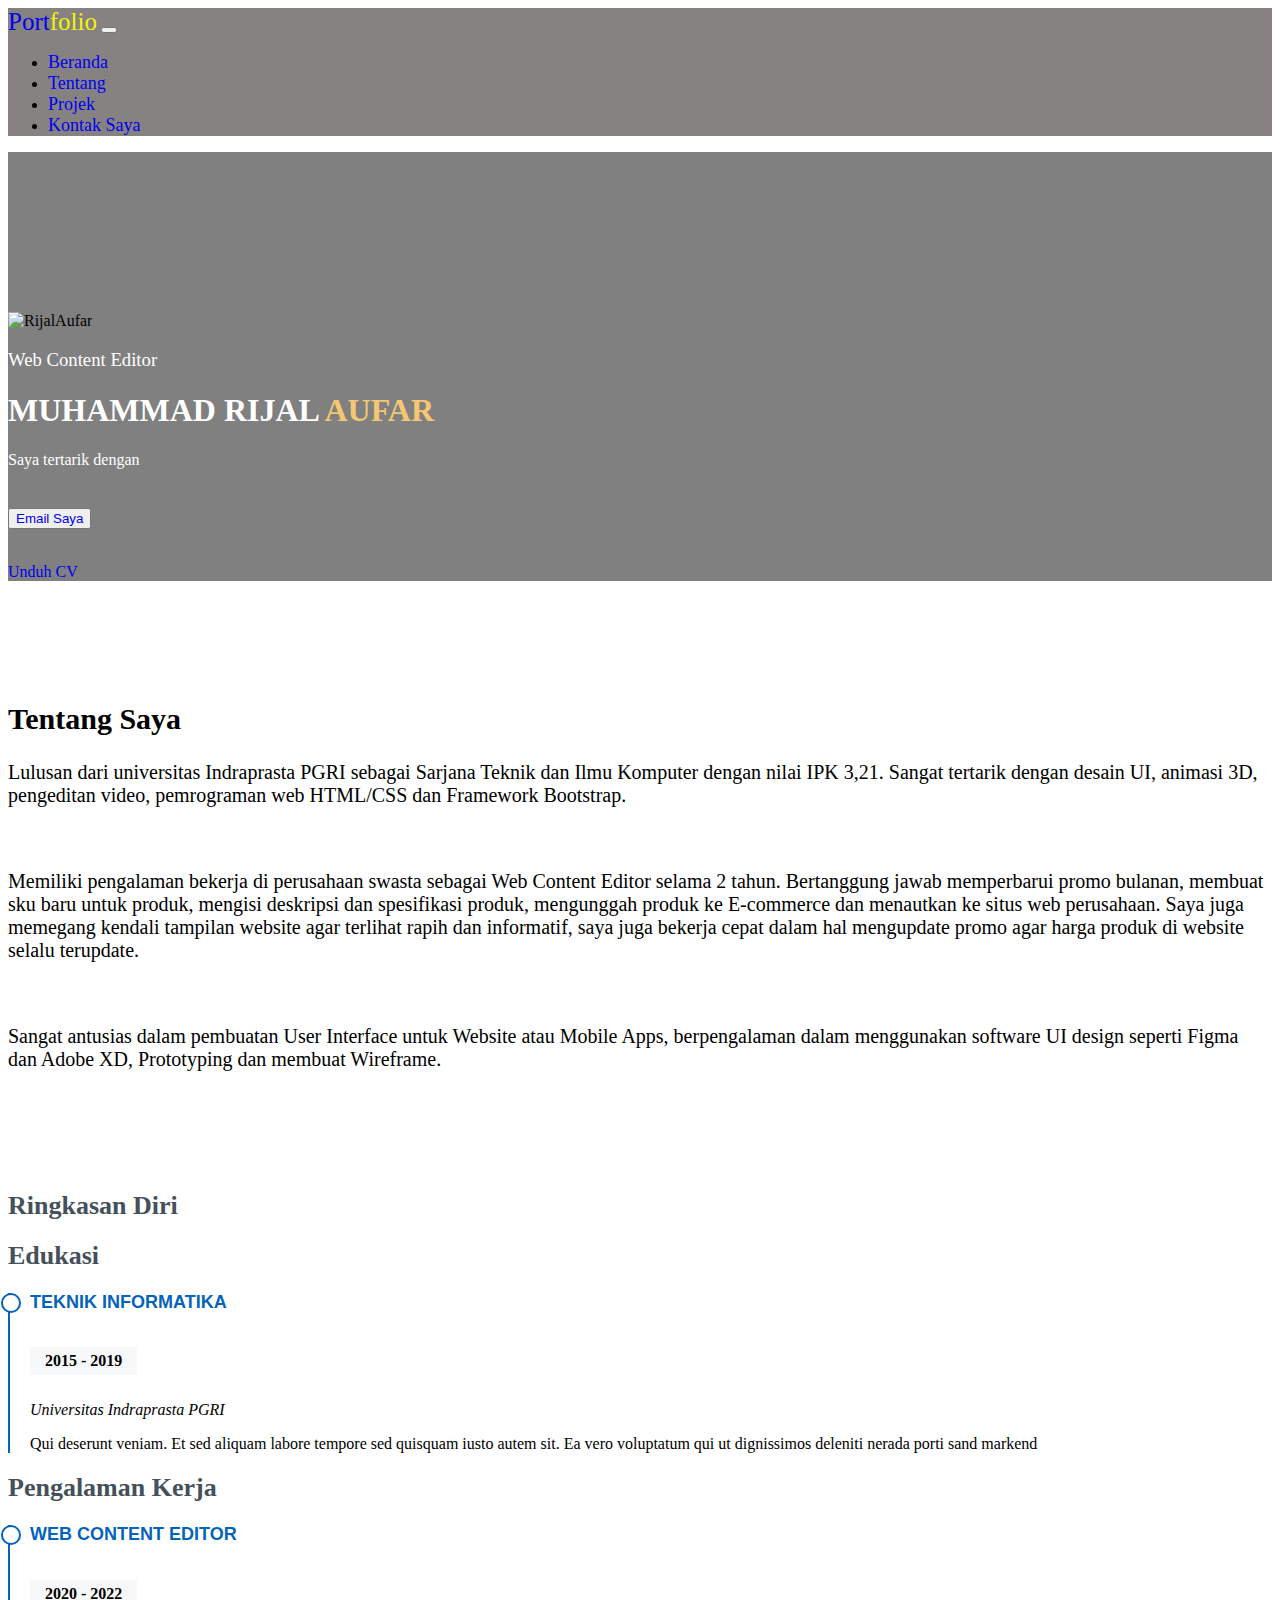
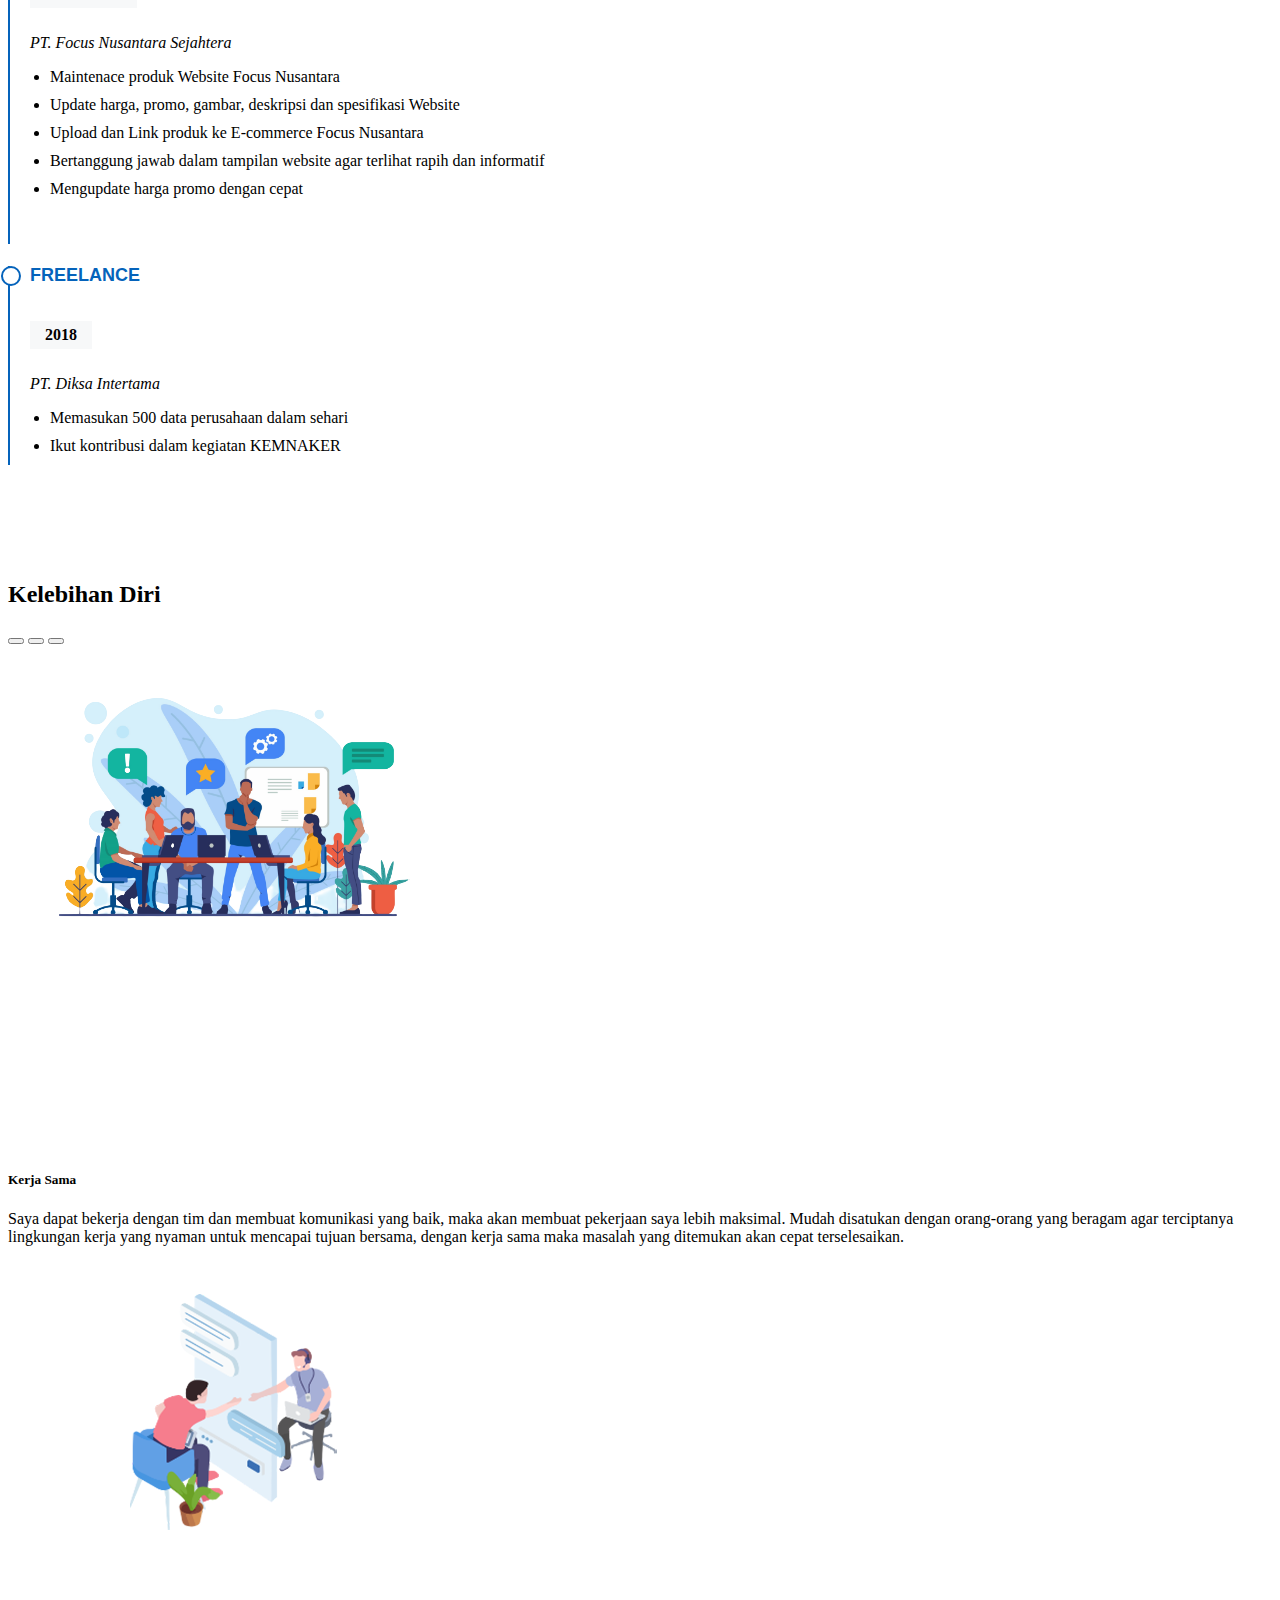
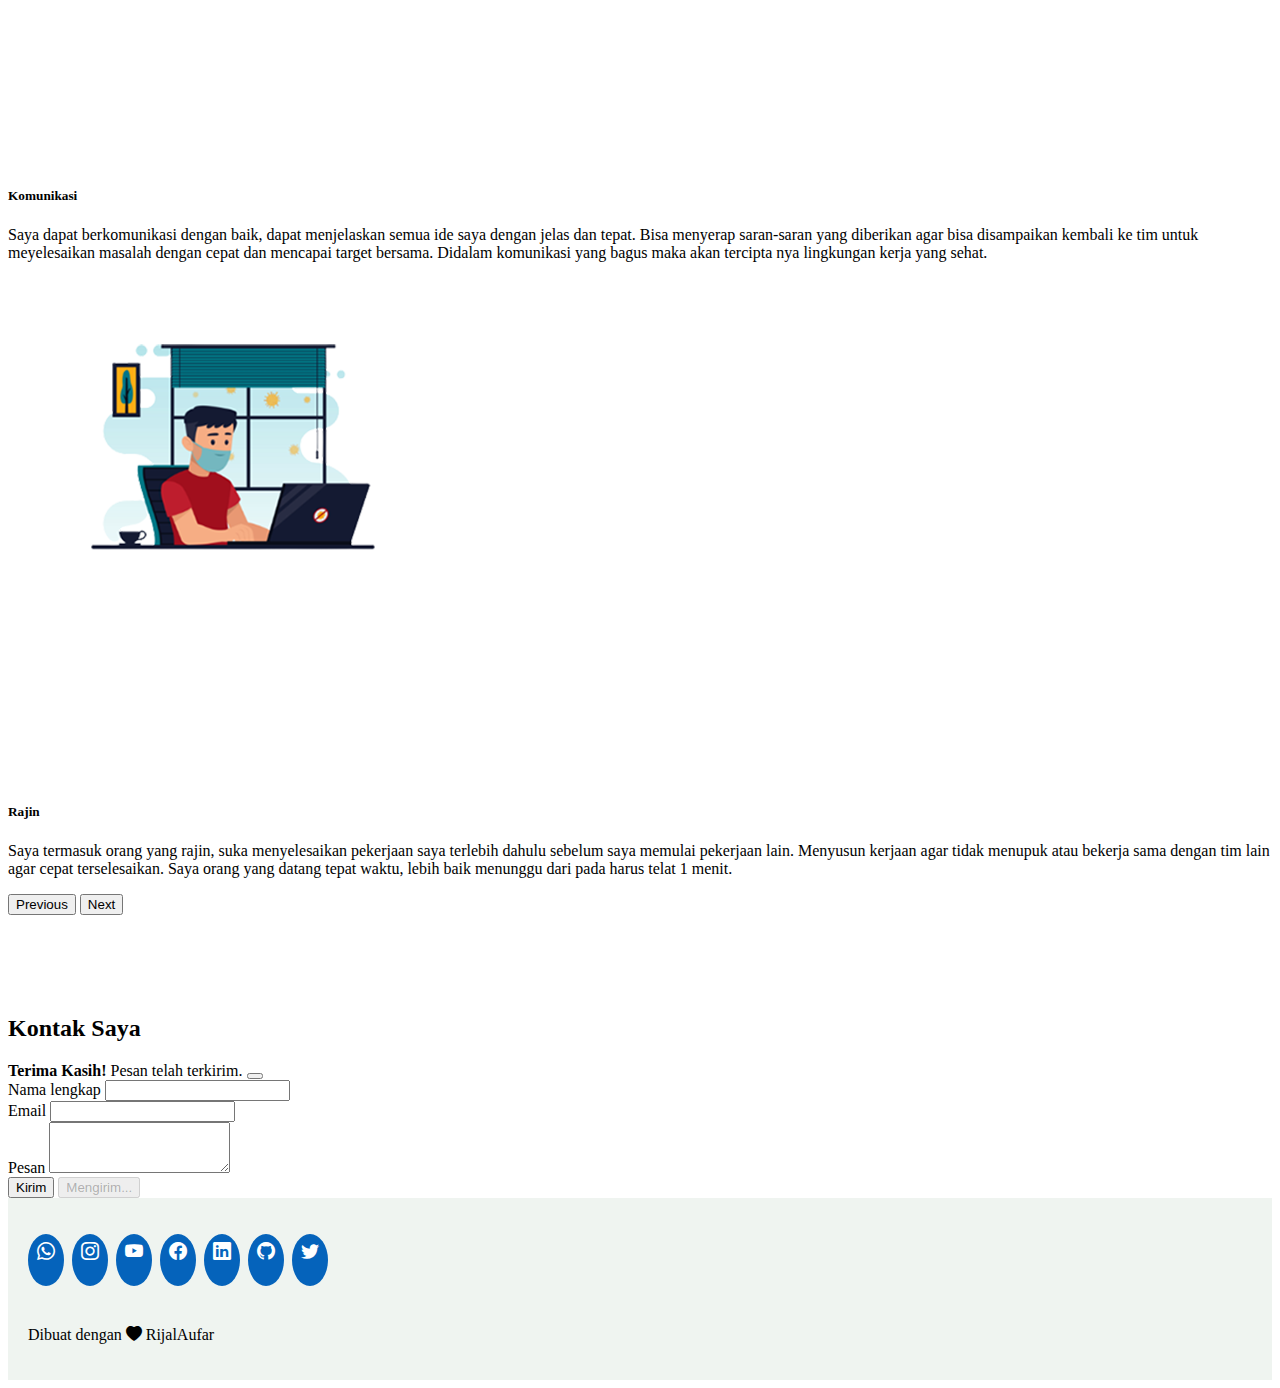
==== commit 6e30e4bf: "revisi footer" ====
--- a/index.html
+++ b/index.html
@@ -245,35 +245,26 @@
     <!-- Akhir -->
 
     <!-- Get In Touch -->
-    <section id="contact">
-      <div class="container">
-        <div class="row text-center mb-6">
-          <div class="col">
-            <h2>Hubungi saya</h2><br>
-            <p>Ingin lebih dekat dengan saya? Ikutin sosial media saya dibawah</p><br>
-          </div>
-        </div>
-      </div>
-
-      <div class="d-flex flex-row justify-content-evenly mb-3">
-        <div class="whatsapp"><a href="https://api.whatsapp.com/send?phone=628983590767" target="_Blank"><i class="text-dark fab fa-whatsapp fa-2x"></i></a></div>
-        <div class="instagram"><a href="https://www.instagram.com/rijalaufaar/" target="_Blank"><i class="text-dark fab fa-instagram fa-2x"></i></a></div>
-        <div class="youtube"><a href="https://www.youtube.com/channel/UCoyVp8azDqONNPWlwG9E4qg" target="_Blank"><i class="text-dark fab fa-youtube fa-2x"></i></a></div>
-        <div class="facebook"><a href="https://www.facebook.com/rijalaufaar/" target="_Blank"><i class="text-dark fab fa-facebook fa-2x"></i></a></div>
-        <div class="linkedin"><a href="https://www.linkedin.com/in/rijal-aufar-19561619b/" target="_Blank"><i class="text-dark fab fa-linkedin fa-2x"></i></a></div>
-        <div class="github"><a href="https://github.com/rijalaufaar" target="_Blank"><i class="text-dark fab fa-github fa-2x"></i></a></div>
-      </div>
-    </section>
-    <!-- Akhir -->
-
-    <!-- Footer -->
-    <footer class="text-white text-center">
-      <p>
-        Dibuat dengan <i class="bi bi-heart-fill"></i> RijalAufar</a
-        >
-      </p>
+    <footer id="footer">
+      <div class="container text-center">
+        <p></p>
+        <div class="social-links">
+          <a href="https://api.whatsapp.com/send?phone=628983590767" class="whatsapp"><i class="bi bi-whatsapp"></i></a>
+          <a href="https://www.instagram.com/rijalaufaar/" class="instagram"><i class="bi bi-instagram"></i></a>
+          <a href="https://www.youtube.com/channel/UCoyVp8azDqONNPWlwG9E4qg" class="youtube"><i class="bi bi-youtube"></i></a>
+          <a href="https://www.facebook.com/rijalaufaar/" class="facebook"><i class="bi bi-facebook"></i></a>
+          <a href="https://www.linkedin.com/in/muhammad-rijal-aufar-19561619b/" class="linkedin"><i class="bi bi-linkedin"></i></a>
+          <a href="https://github.com/rijalaufaar" class="github"><i class="bi bi-github"></i></a>
+          <a href="https://twitter.com/RijalAufar" class="twitter"><i class="bi bi-twitter"></i></a>
+        </div>
+        <p>
+          Dibuat dengan <i class="bi bi-heart-fill"></i> RijalAufar</a
+          >
+        </p>
+      </div>
     </footer>
     <!-- Akhir -->
+
 
 
     <script
--- a/style.css
+++ b/style.css
@@ -0,0 +1,214 @@
+.navbar-brand span {
+  color: rgb(241, 245, 2);
+}
+
+.navbar a {
+  font-size: 25px;
+}
+
+.navbar ul li a {
+  font-size: 18px;
+  font-weight: lighter;
+}
+
+/* #home {
+  background: #abadad;
+} */
+
+.jumbotron {
+  padding-top: 10rem;
+  background: url("/img/design-background-portfolio.jpg") no-repeat;
+  background-size: cover;
+}
+
+.jumbotron h3 {
+  color: white;
+  font-weight: lighter;
+}
+
+.jumbotron .display-4 {
+  color: white;
+}
+
+.jumbotron h4 {
+  color: white;
+  font-weight: lighter;
+}
+
+.jumbotron span {
+  color: rgb(245, 199, 115);
+}
+
+#about {
+  font-size: 20px;
+}
+
+@media screen and (max-width: 576px) {
+  #about p {
+    text-align: justify;
+    padding: 15px;
+  }
+}
+
+.hire {
+  border-radius: 10px;
+  background-color: rgb(234, 238, 214);
+  text-align: center;
+  width: 200px;
+  height: 50px;
+  font-size: 20px;
+}
+
+.hire span {
+  cursor: pointer;
+  display: inline-block;
+  position: relative;
+  transition: 0.5s;
+  color: rgb(0, 0, 0);
+}
+
+.hire span::after {
+  content: "\00bb";
+  position: absolute;
+  opacity: 0;
+  top: 0;
+  right: -20px;
+  transition: 0.5s;
+}
+.hire:hover span {
+  padding-right: 25px;
+}
+.hire:hover span::after {
+  opacity: 1;
+  right: 0;
+}
+
+.p .download {
+  padding-top: 20px;
+}
+
+/* project */
+/* #project {
+  background-color: #9ba8ae;
+} */
+
+footer {
+  background: #747373;
+  padding: 20px;
+}
+
+footer a {
+  color: rgb(245, 199, 115);
+  font-weight: lighter;
+}
+
+section {
+  padding-top: 5rem;
+}
+
+a {
+  text-decoration: none;
+}
+
+@media screen and (max-width: 576px) {
+  .carousel-item {
+    padding-bottom: 145px;
+  }
+
+  .carousel-caption {
+    font-size: 15px;
+  }
+
+  footer {
+    background: #747373;
+    padding: 20px;
+  }
+}
+
+/*--------------------------------------------------------------
+# Resume
+--------------------------------------------------------------*/
+.resume .resume-title {
+  font-size: 26px;
+  font-weight: 700;
+  margin-top: 20px;
+  margin-bottom: 20px;
+  color: #45505b;
+}
+.resume .resume-item {
+  padding: 0 0 20px 20px;
+  margin-top: -2px;
+  border-left: 2px solid #0563bb;
+  position: relative;
+}
+.resume .resume-item h4 {
+  line-height: 18px;
+  font-size: 18px;
+  font-weight: 600;
+  text-transform: uppercase;
+  font-family: "Poppins", sans-serif;
+  color: #0563bb;
+  margin-bottom: 10px;
+}
+.resume .resume-item h5 {
+  font-size: 16px;
+  background: #f7f8f9;
+  padding: 5px 15px;
+  display: inline-block;
+  font-weight: 600;
+  margin-bottom: 10px;
+}
+.resume .resume-item ul {
+  padding-left: 20px;
+}
+.resume .resume-item ul li {
+  padding-bottom: 10px;
+}
+.resume .resume-item:last-child {
+  padding-bottom: 0;
+}
+.resume .resume-item::before {
+  content: "";
+  position: absolute;
+  width: 16px;
+  height: 16px;
+  border-radius: 50px;
+  left: -9px;
+  top: 0;
+  background: #fff;
+  border: 2px solid #0563bb;
+}
+
+#footer {
+  color: black;
+  background: #eff4f0;
+}
+
+#footer .social-links {
+  margin: 0 0 40px 0;
+}
+#footer .social-links a {
+  font-size: 18px;
+  display: inline-block;
+  background: #0563bb;
+  color: #fff;
+  line-height: 1;
+  padding: 8px 0;
+  margin-right: 4px;
+  border-radius: 50%;
+  text-align: center;
+  width: 36px;
+  height: 36px;
+  transition: 0.3s;
+}
+#footer .social-links a:hover {
+  background: grey;
+  color: #fff;
+  text-decoration: none;
+}
+#footer .copyright {
+  margin: 0 0 5px 0;
+}
+#footer .credits {
+  font-size: 13px;
+}
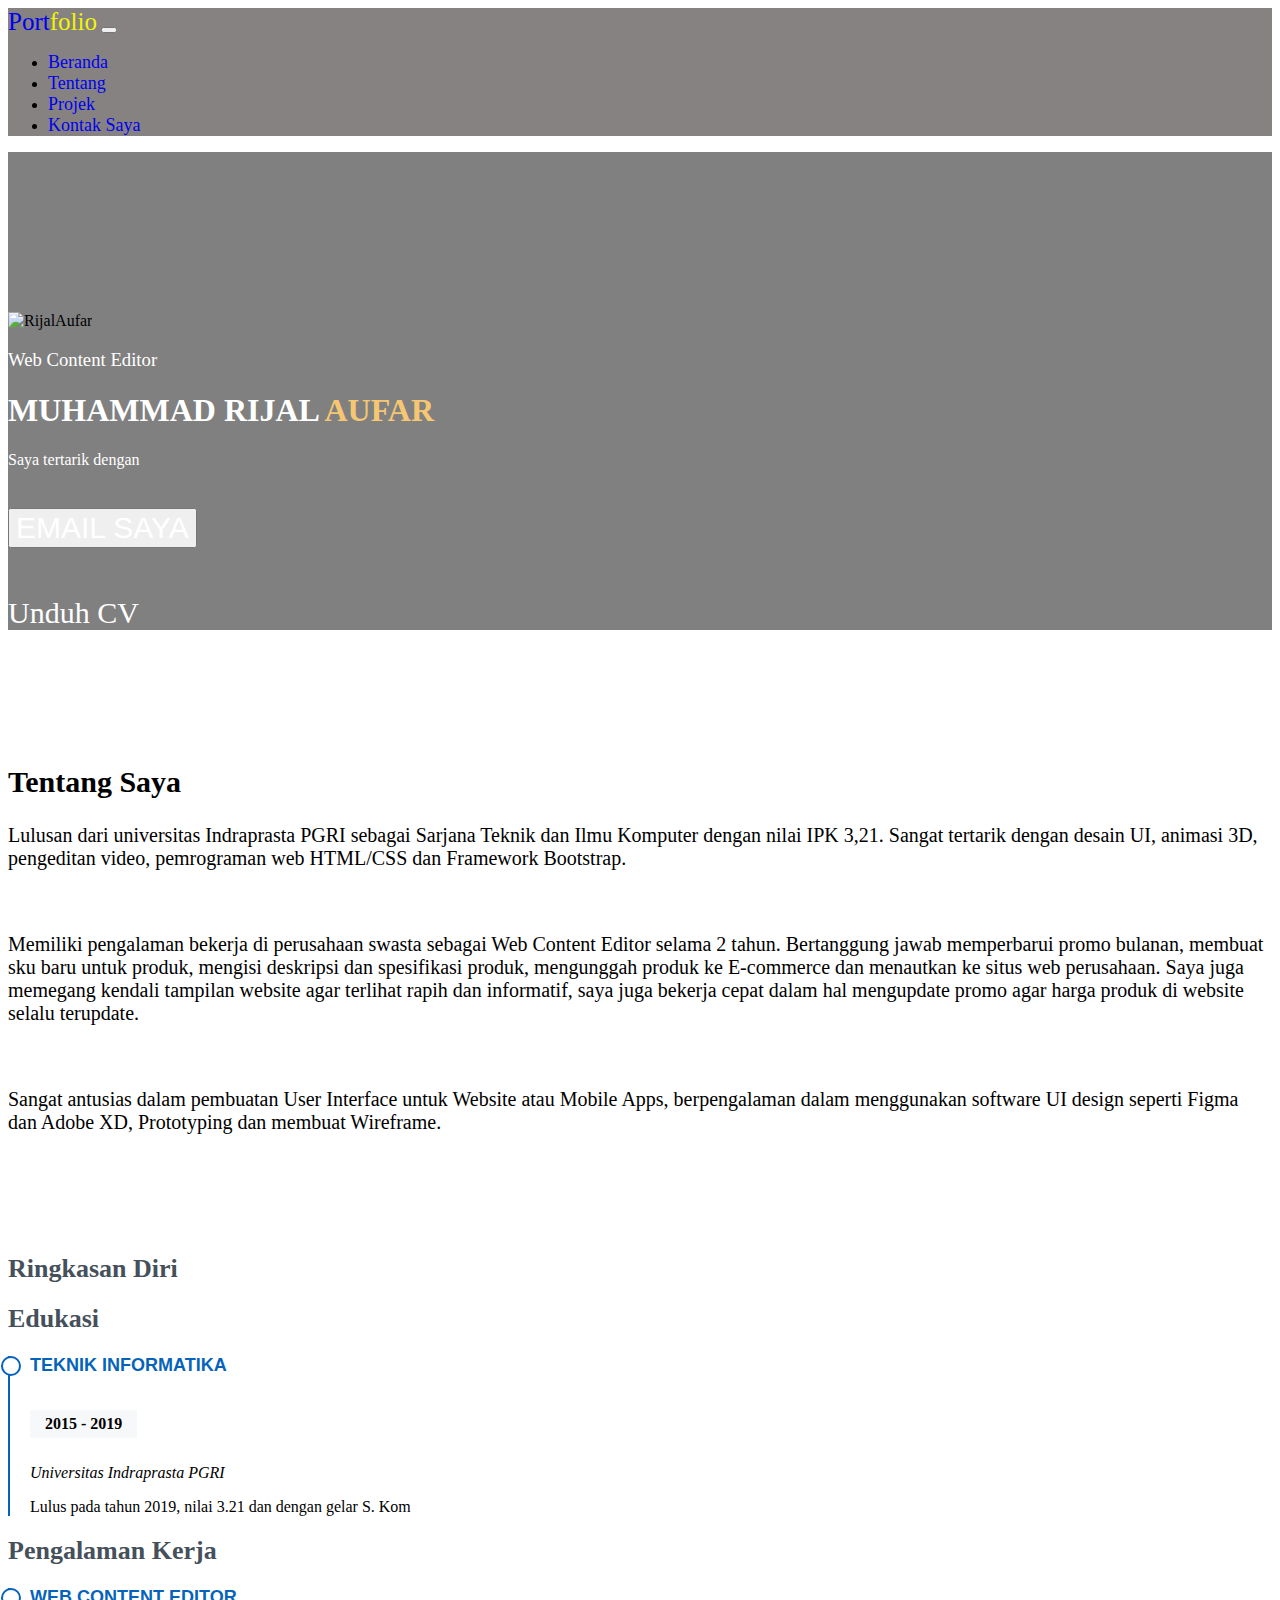
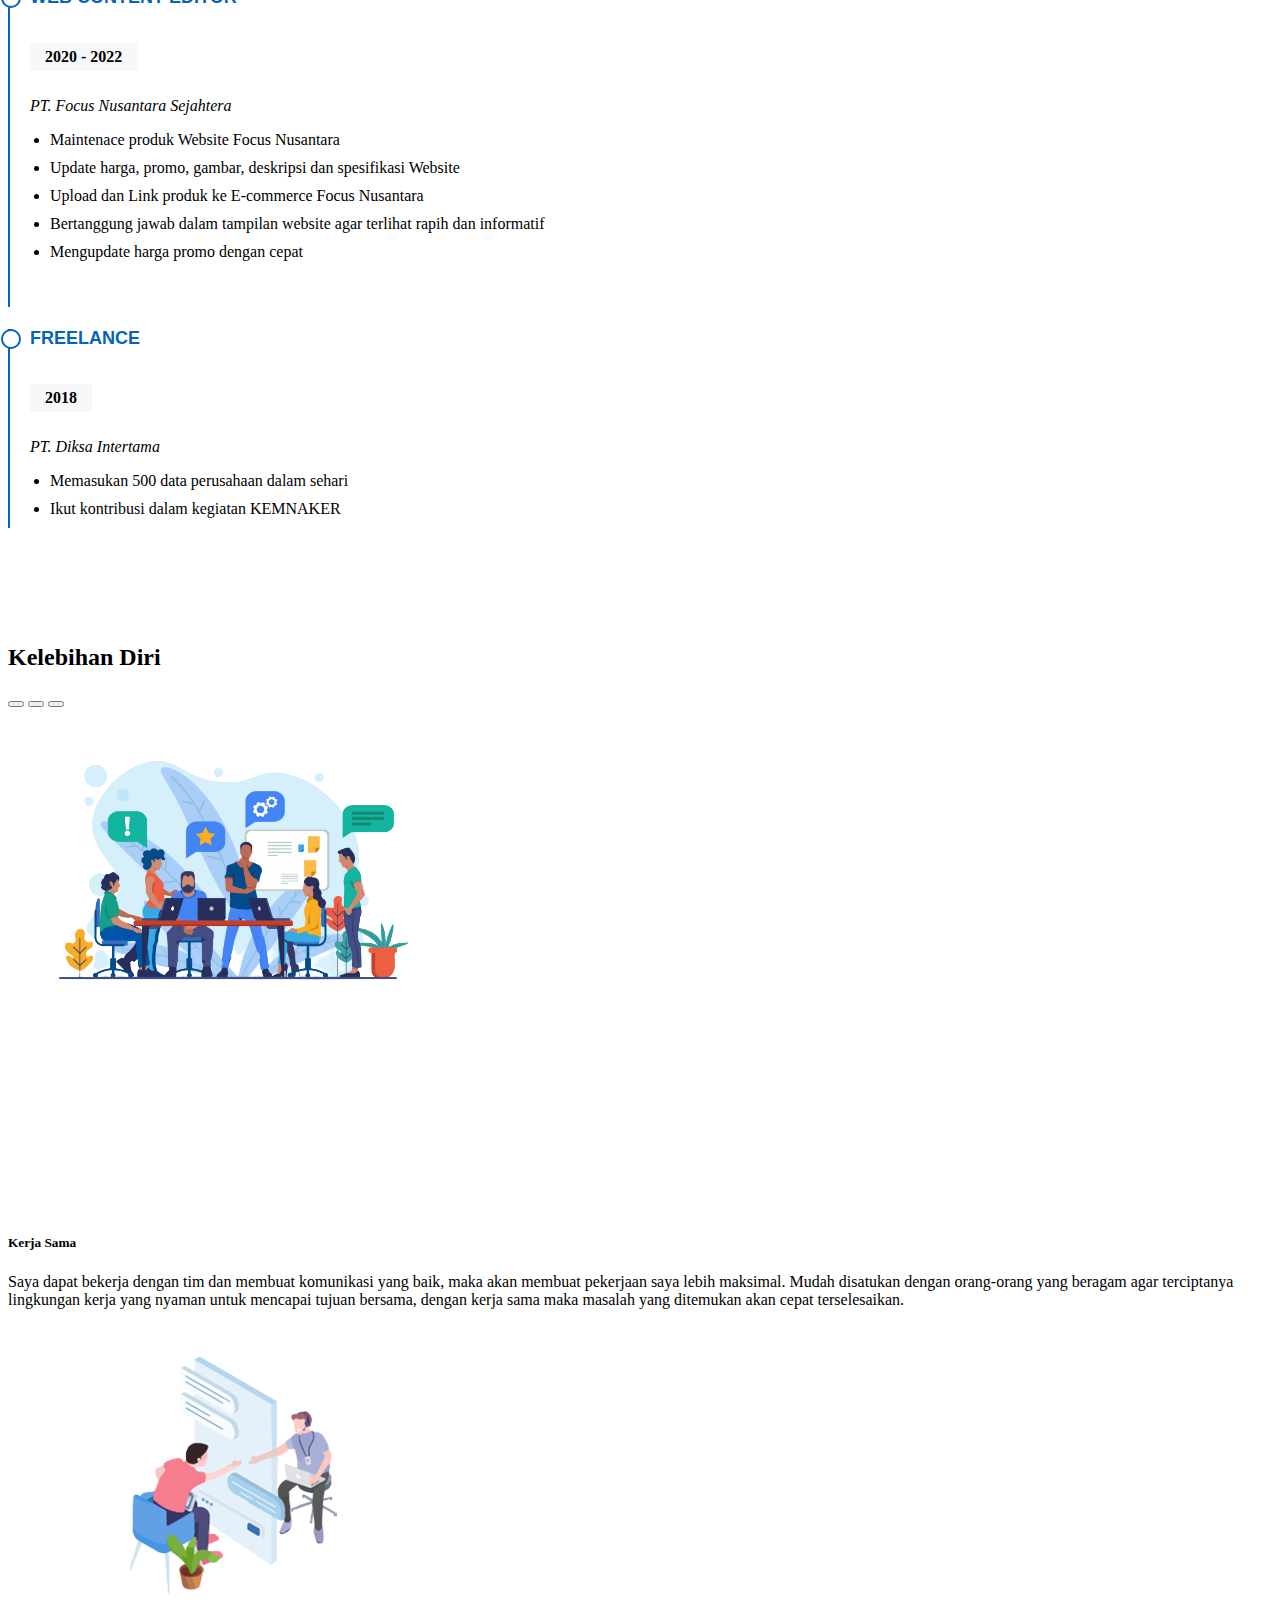
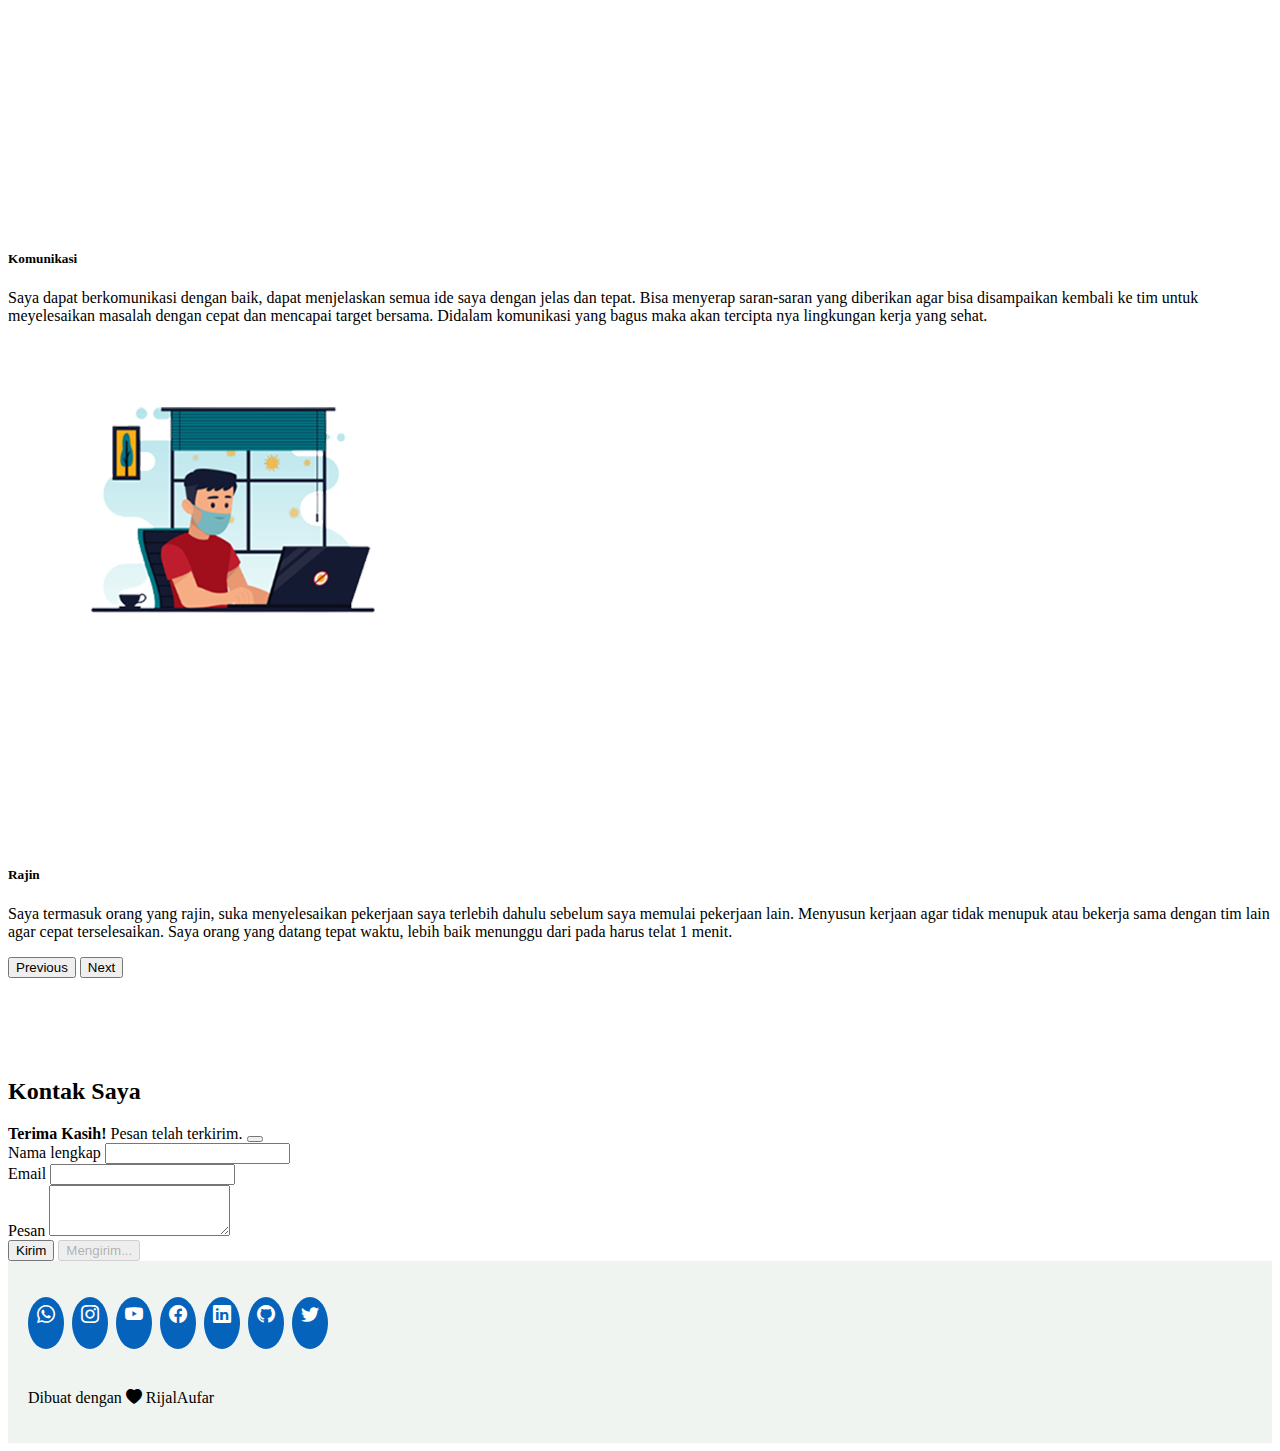
==== commit 362d87fb: "button hover" ====
--- a/index.html
+++ b/index.html
@@ -75,7 +75,7 @@
       <h1 class="display-4">MUHAMMAD RIJAL <span>AUFAR</span></h1>
       <h4>Saya tertarik dengan <span class="typing"></span></h4><br>
       <button class="btn draw-border">
-        <a href="mailto:rijal.aufar@gmail.com" target="_blank">Email Saya</a>
+        <a href="mailto:rijal.aufar@gmail.com" target="_blank">EMAIL SAYA</a>
       </button><br><br>
       <a href="/file/CV - Muhammad Rijal Aufar.pdf" download target="_Blank"><p class="text-white fs-6 pt-lg-3 pb-5">Unduh CV</p></a>
     </section>
@@ -121,7 +121,7 @@
               <h4>Teknik Informatika</h4>
               <h5>2015 - 2019</h5>
               <p><em>Universitas Indraprasta PGRI</em></p>
-              <p>Qui deserunt veniam. Et sed aliquam labore tempore sed quisquam iusto autem sit. Ea vero voluptatum qui ut dignissimos deleniti nerada porti sand markend</p>
+              <p>Lulus pada tahun 2019, nilai 3.21 dan dengan gelar S. Kom</p>
             </div>
           </div>
           <div class="col-lg-6">
@@ -264,8 +264,6 @@
       </div>
     </footer>
     <!-- Akhir -->
-
-
 
     <script
       src="https://cdn.jsdelivr.net/npm/bootstrap@5.0.0-beta2/dist/js/bootstrap.bundle.min.js"
--- a/style.css
+++ b/style.css
@@ -14,11 +14,41 @@
 /* #home {
   background: #abadad;
 } */
+
+.jumbotron a {
+  color: #ffffff;
+  position: relative;
+  text-decoration: none;
+  font-size: 30px;
+  z-index: 0;
+}
+
+.jumbotron a::before {
+  content: "";
+  inset: 0;
+  background: #d55650;
+  position: absolute;
+  transform: scaleX(0);
+  transform-origin: right;
+  transition: transform 0.5s ease-in-out;
+  z-index: -1;
+}
+
+.jumbotron a:hover::before {
+  transform: scaleX(1);
+  transform-origin: left;
+  background: #ffffff;
+}
+
+.jumbotron a:hover {
+  color: #000000;
+}
 
 .jumbotron {
   padding-top: 10rem;
   background: url("/img/design-background-portfolio.jpg") no-repeat;
   background-size: cover;
+  background-opacity: 50%;
 }
 
 .jumbotron h3 {
@@ -45,42 +75,8 @@
 
 @media screen and (max-width: 576px) {
   #about p {
-    text-align: justify;
     padding: 15px;
   }
-}
-
-.hire {
-  border-radius: 10px;
-  background-color: rgb(234, 238, 214);
-  text-align: center;
-  width: 200px;
-  height: 50px;
-  font-size: 20px;
-}
-
-.hire span {
-  cursor: pointer;
-  display: inline-block;
-  position: relative;
-  transition: 0.5s;
-  color: rgb(0, 0, 0);
-}
-
-.hire span::after {
-  content: "\00bb";
-  position: absolute;
-  opacity: 0;
-  top: 0;
-  right: -20px;
-  transition: 0.5s;
-}
-.hire:hover span {
-  padding-right: 25px;
-}
-.hire:hover span::after {
-  opacity: 1;
-  right: 0;
 }
 
 .p .download {
@@ -117,11 +113,6 @@
 
   .carousel-caption {
     font-size: 15px;
-  }
-
-  footer {
-    background: #747373;
-    padding: 20px;
   }
 }
 
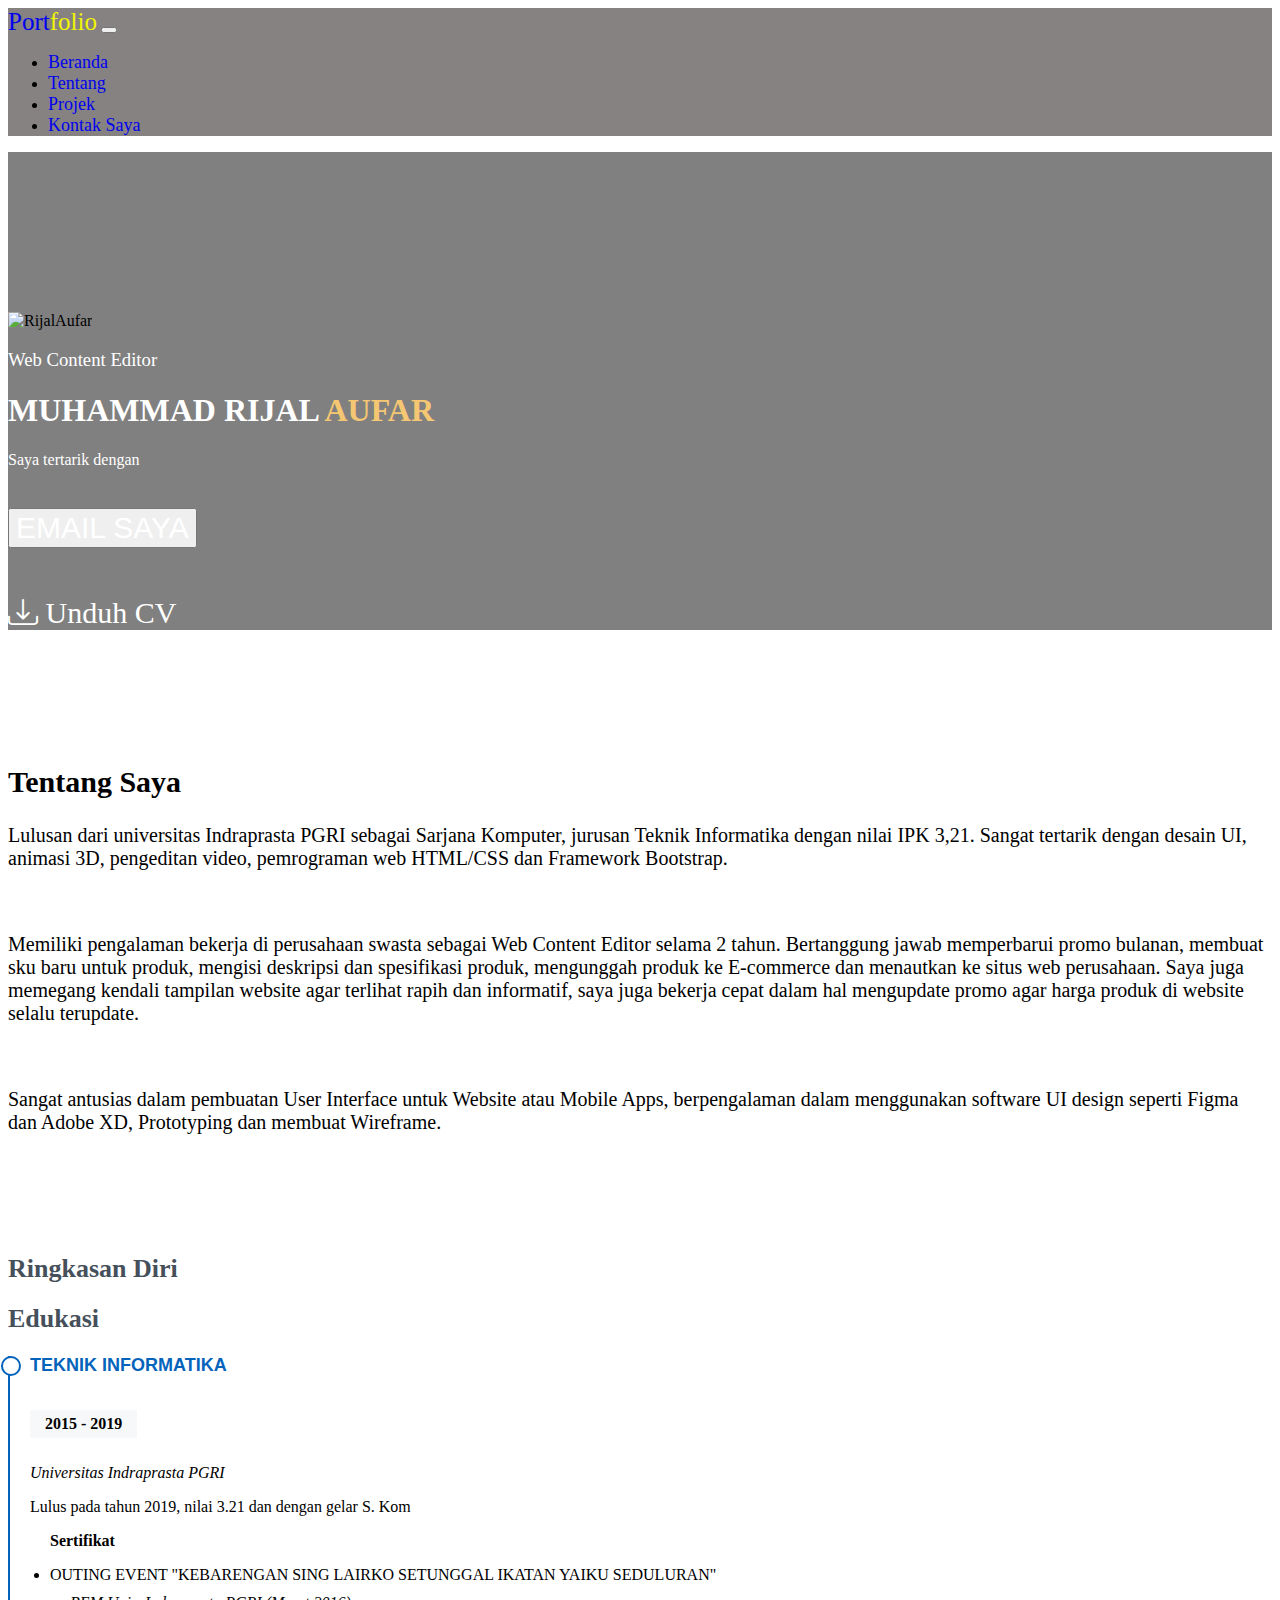
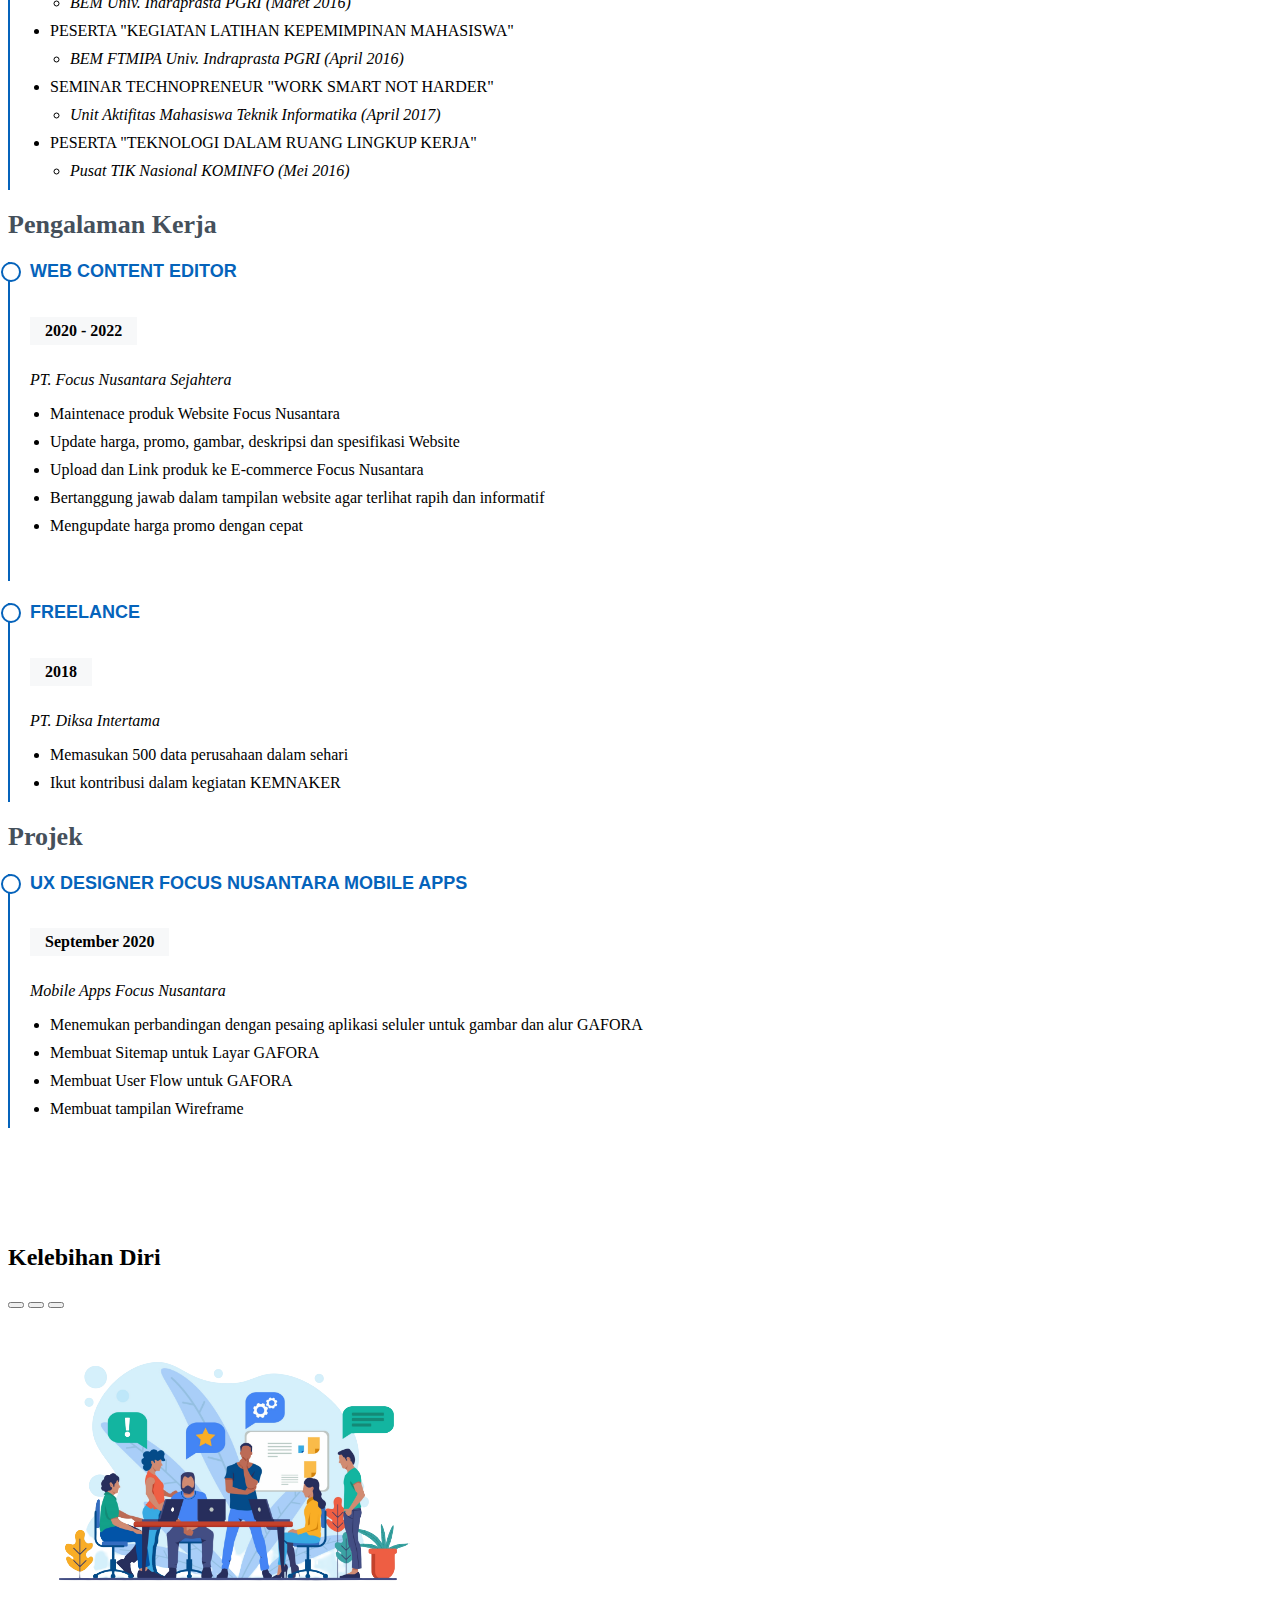
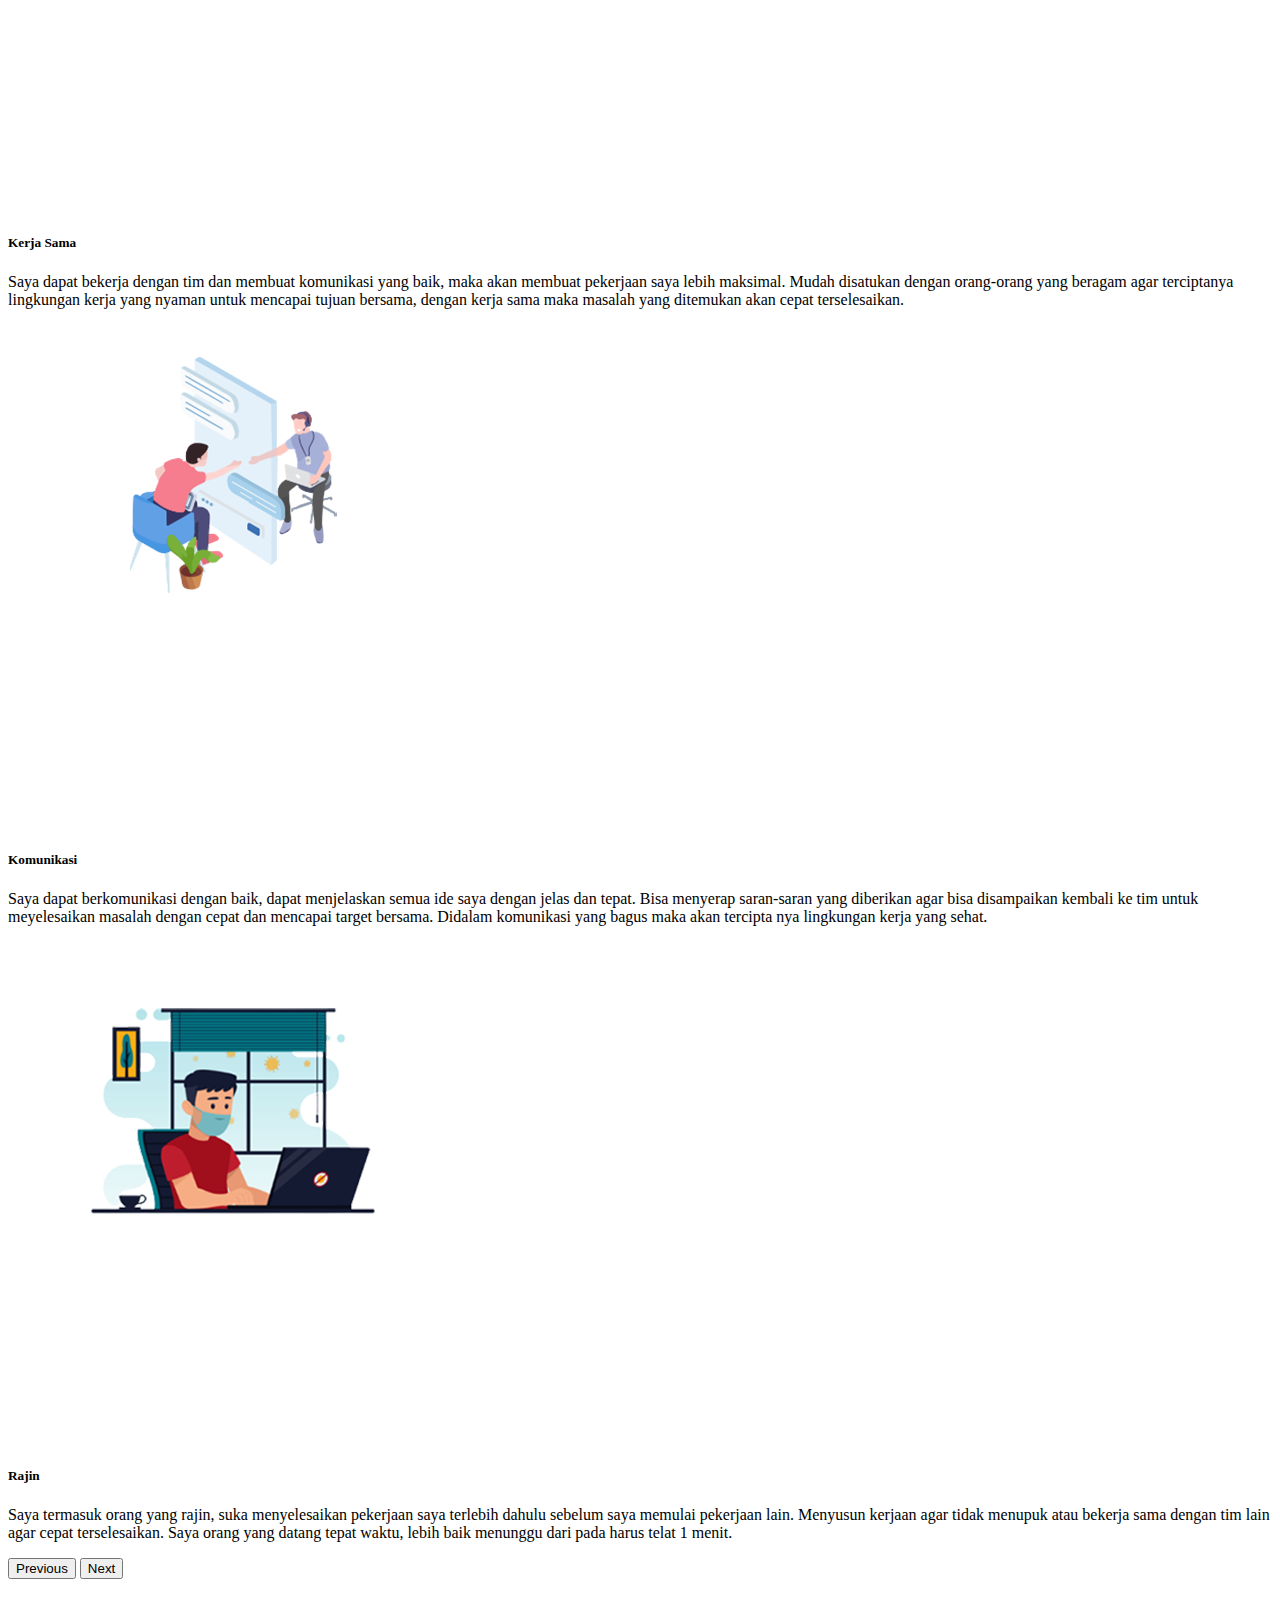
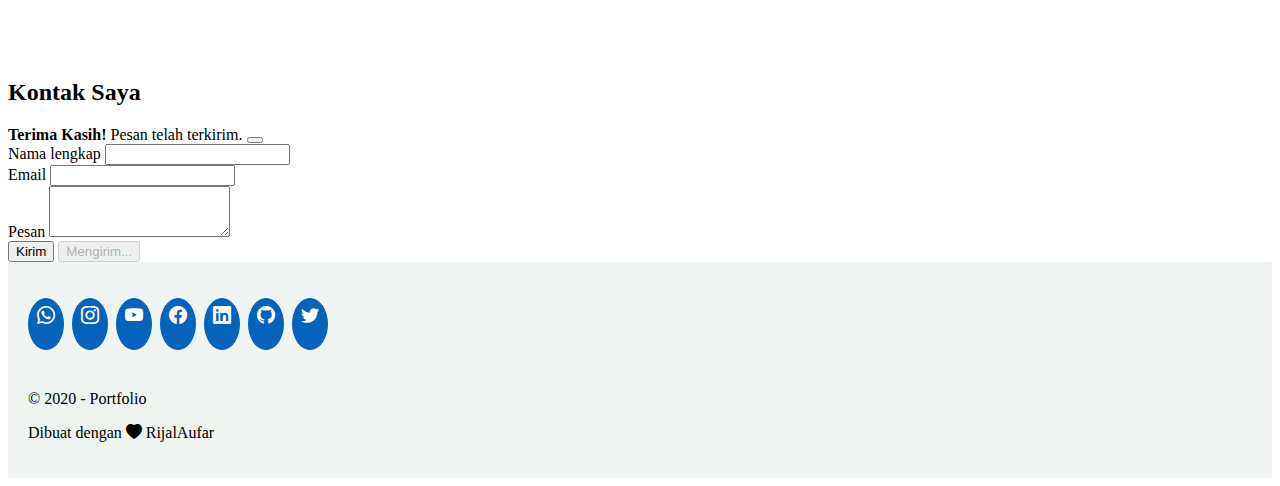
==== commit 84204102: "link project" ====
--- a/index.html
+++ b/index.html
@@ -77,7 +77,7 @@
       <button class="btn draw-border">
         <a href="mailto:rijal.aufar@gmail.com" target="_blank">EMAIL SAYA</a>
       </button><br><br>
-      <a href="/file/CV - Muhammad Rijal Aufar.pdf" download target="_Blank"><p class="text-white fs-6 pt-lg-3 pb-5">Unduh CV</p></a>
+      <a href="/file/CV - Rijal Aufar.pdf" download target="_Blank"><p class="text-white fs-6 pt-lg-3 pb-5"><i class="bi bi-download"></i> Unduh CV</p></a>
     </section>
     <!-- Akhir -->
 
@@ -91,7 +91,7 @@
           <div class="text-center">
             <div class="col-lg">
               <p>
-                Lulusan dari universitas Indraprasta PGRI sebagai Sarjana Teknik dan Ilmu Komputer dengan nilai IPK 3,21. Sangat tertarik dengan desain UI, animasi 3D, pengeditan video, pemrograman web HTML/CSS dan Framework Bootstrap. 
+                Lulusan dari universitas Indraprasta PGRI sebagai Sarjana Komputer, jurusan Teknik Informatika dengan nilai IPK 3,21. Sangat tertarik dengan desain UI, animasi 3D, pengeditan video, pemrograman web HTML/CSS dan Framework Bootstrap. 
               </p>
               <br />
               <p>
@@ -122,8 +122,28 @@
               <h5>2015 - 2019</h5>
               <p><em>Universitas Indraprasta PGRI</em></p>
               <p>Lulus pada tahun 2019, nilai 3.21 dan dengan gelar S. Kom</p>
-            </div>
-          </div>
+              <ul>
+                <p><b>Sertifikat</b></p>
+                <li>OUTING EVENT "KEBARENGAN SING LAIRKO SETUNGGAL IKATAN YAIKU SEDULURAN"</li>
+                  <ul>
+                    <li><em>BEM Univ. Indraprasta PGRI (Maret 2016)</em></li>
+                  </ul>
+                <li>PESERTA "KEGIATAN LATIHAN KEPEMIMPINAN MAHASISWA"</li>
+                  <ul>
+                    <li><em>BEM FTMIPA Univ. Indraprasta PGRI (April 2016)</em></li>
+                  </ul>
+                <li>SEMINAR TECHNOPRENEUR "WORK SMART NOT HARDER"</li>
+                  <ul>
+                    <li><em>Unit Aktifitas Mahasiswa Teknik Informatika (April 2017)</em></li>
+                  </ul>
+                <li>PESERTA "TEKNOLOGI DALAM RUANG LINGKUP KERJA"</li>
+                  <ul>
+                    <li><em>Pusat TIK Nasional KOMINFO (Mei 2016)</em></li>
+                  </ul>
+                </ul>
+            </div>
+          </div>
+
           <div class="col-lg-6">
             <h3 class="resume-title">Pengalaman Kerja</h3>
             <div class="resume-item">
@@ -148,8 +168,23 @@
               </ul>
             </div>
           </div>
-        </div>
-
+
+          <div class="col-lg-6">
+            <h3 class="resume-title">Projek</h3>
+            <div class="resume-item">
+              <a href="project.html"><h4>UX Designer Focus Nusantara Mobile Apps</h4></a>
+              <h5>September 2020</h5>
+              <p><em>Mobile Apps Focus Nusantara</em></p>
+              <ul>
+                <li>Menemukan perbandingan dengan pesaing aplikasi seluler untuk gambar dan alur GAFORA</li>
+                <li>Membuat Sitemap untuk Layar GAFORA</li>
+                <li>Membuat User Flow untuk GAFORA</li>
+                <li>Membuat tampilan Wireframe</li>
+              </ul>
+            </div>
+          </div>
+
+        </div>
       </div>
     </section><!-- End Resume Section -->
 
@@ -257,6 +292,9 @@
           <a href="https://github.com/rijalaufaar" class="github"><i class="bi bi-github"></i></a>
           <a href="https://twitter.com/RijalAufar" class="twitter"><i class="bi bi-twitter"></i></a>
         </div>
+        <p>
+          &copy; 2020 - Portfolio
+        </p>
         <p>
           Dibuat dengan <i class="bi bi-heart-fill"></i> RijalAufar</a
           >
